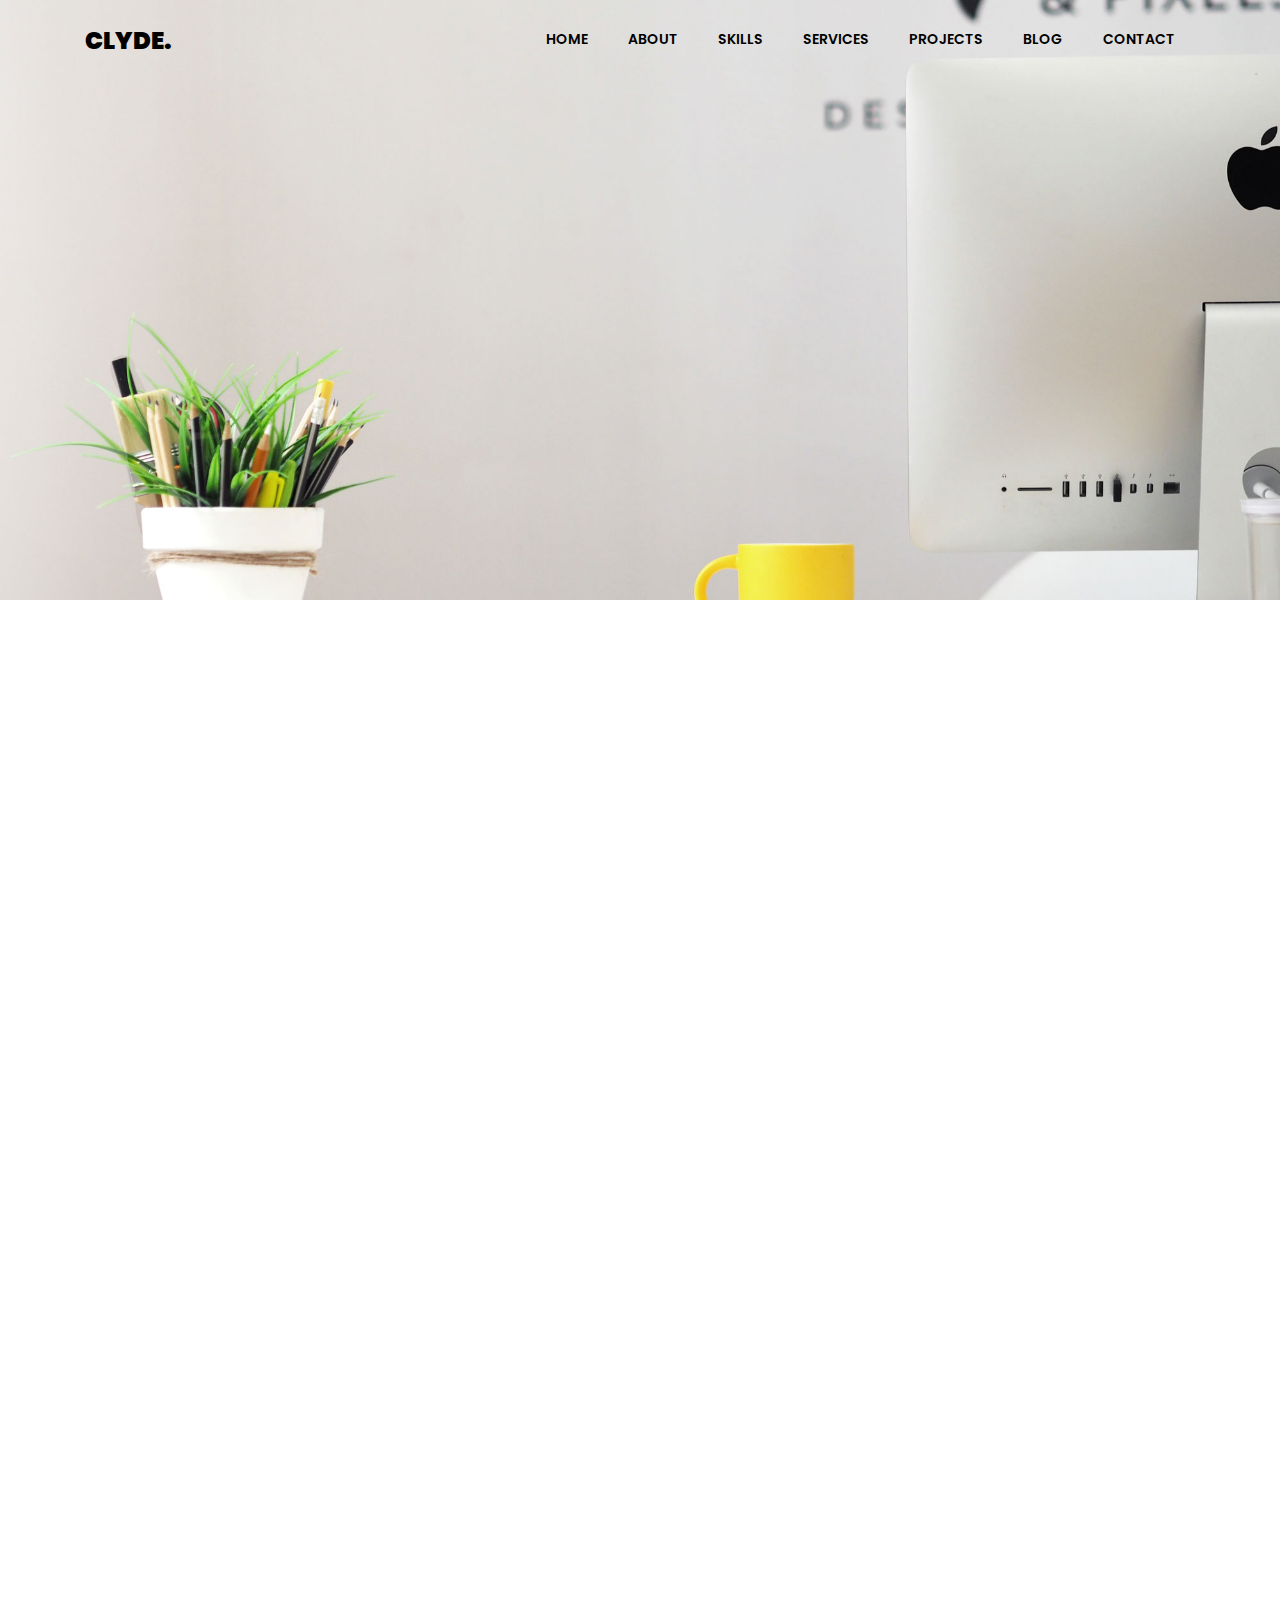
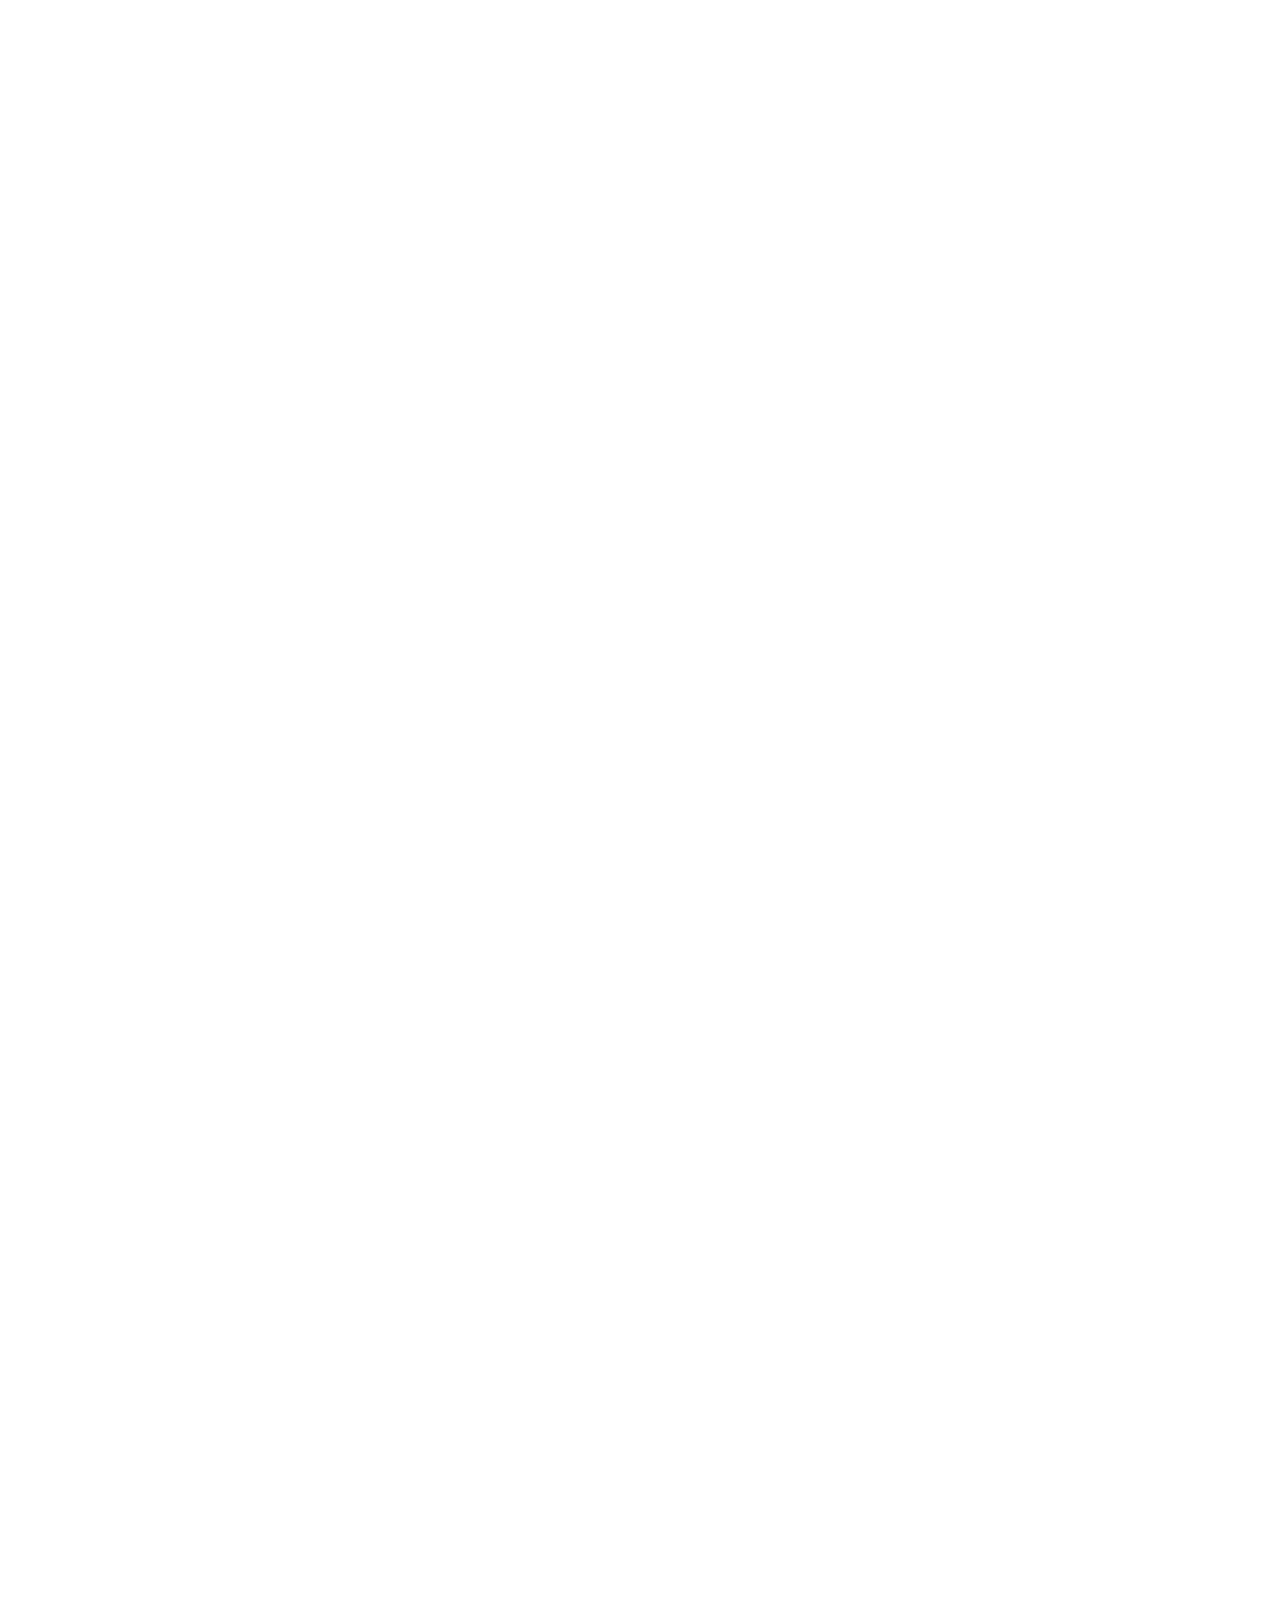
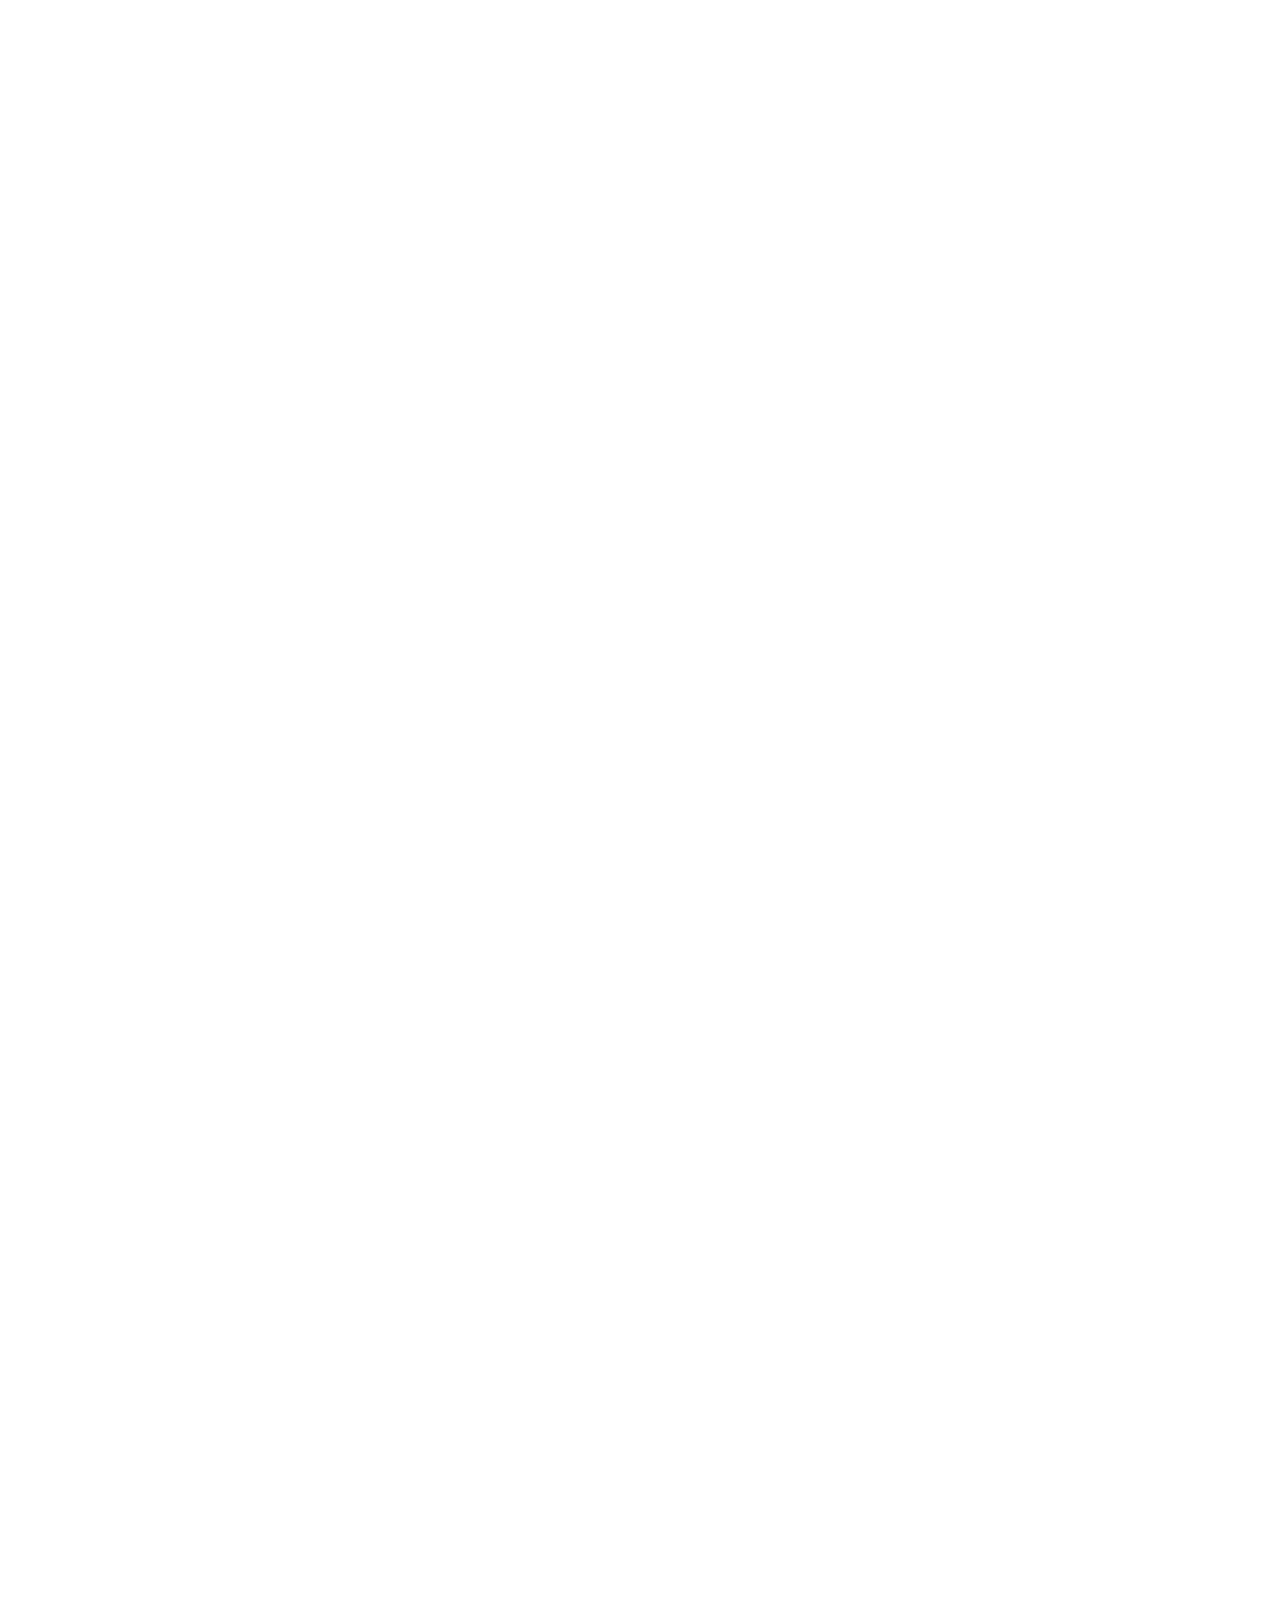
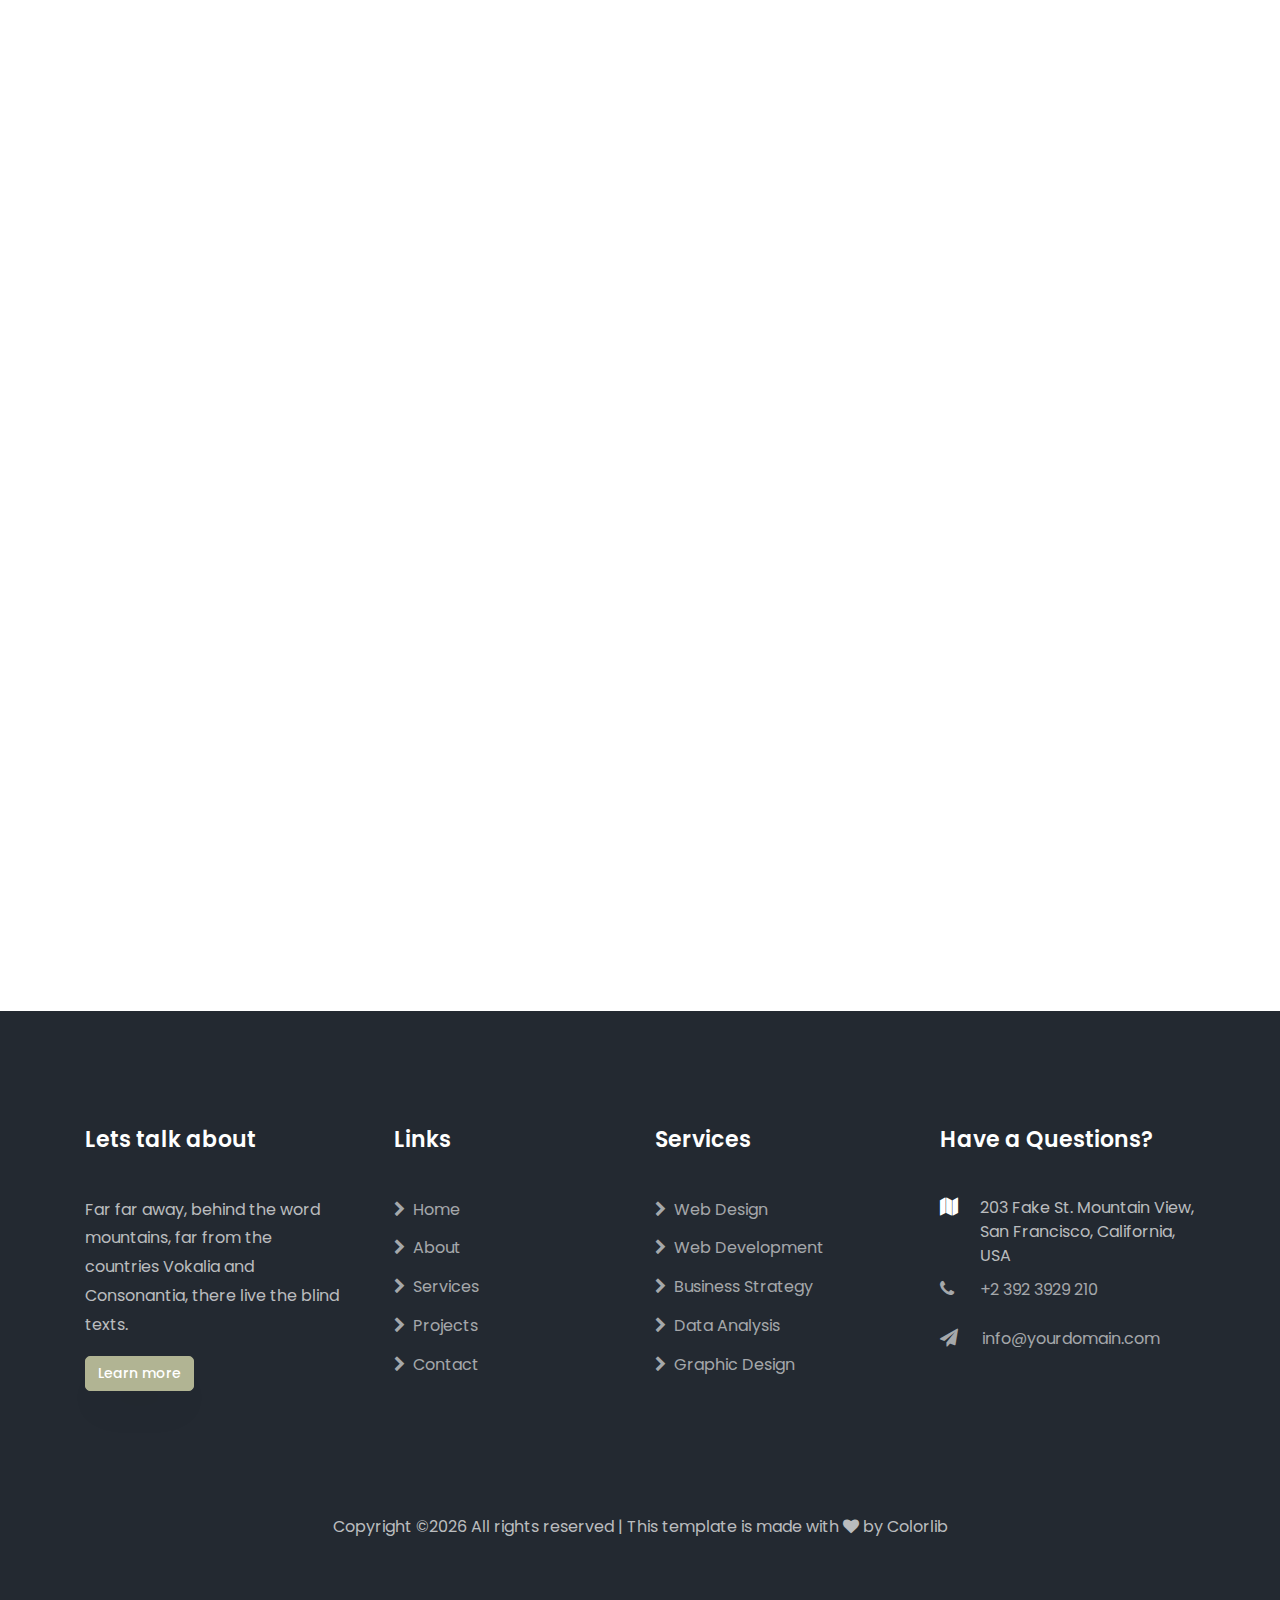
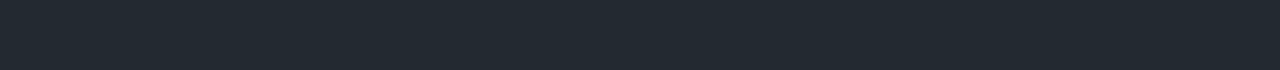
==== single.html @ 3946c8a5 "initial commit" ====
<!DOCTYPE html>
<html lang="en">
<head>
  <title>Clyde - Free Bootstrap 4 Template by Colorlib</title>
  <meta charset="utf-8">
  <meta name="viewport" content="width=device-width, initial-scale=1, shrink-to-fit=no">
  
  <link href="https://fonts.googleapis.com/css?family=Poppins:100,200,300,400,500,600,700,800,900" rel="stylesheet">

  <link rel="stylesheet" href="https://stackpath.bootstrapcdn.com/font-awesome/4.7.0/css/font-awesome.min.css">

  <link rel="stylesheet" href="css/animate.css">
  
  <link rel="stylesheet" href="css/owl.carousel.min.css">
  <link rel="stylesheet" href="css/owl.theme.default.min.css">
  <link rel="stylesheet" href="css/magnific-popup.css">
  
  <link rel="stylesheet" href="css/flaticon.css">
  <link rel="stylesheet" href="css/style.css">
</head>
<body data-spy="scroll" data-target=".site-navbar-target" data-offset="300">
 
 
  <nav class="navbar navbar-expand-lg navbar-dark ftco_navbar bg-dark ftco-navbar-light site-navbar-target" id="ftco-navbar">
   <div class="container">
     <a class="navbar-brand" href="index.html">Clyde<span>.</span></a>
     <button class="navbar-toggler js-fh5co-nav-toggle fh5co-nav-toggle" type="button" data-toggle="collapse" data-target="#ftco-nav" aria-controls="ftco-nav" aria-expanded="false" aria-label="Toggle navigation">
       <span class="oi oi-menu"></span> Menu
     </button>

     <div class="collapse navbar-collapse" id="ftco-nav">
       <ul class="navbar-nav nav ml-auto">
         <li class="nav-item"><a href="index.html#home-section" class="nav-link"><span>Home</span></a></li>
         <li class="nav-item"><a href="index.html#about-section" class="nav-link"><span>About</span></a></li>
         <li class="nav-item"><a href="index.html#skills-section" class="nav-link"><span>Skills</span></a></li>
         <li class="nav-item"><a href="index.html#services-section" class="nav-link"><span>Services</span></a></li>
         <li class="nav-item"><a href="index.html#projects-section" class="nav-link"><span>Projects</span></a></li>
         <li class="nav-item"><a href="index.html#blog-section" class="nav-link"><span>Blog</span></a></li>
         <li class="nav-item"><a href="index.html#contact-section" class="nav-link"><span>Contact</span></a></li>
       </ul>
     </div>
   </div>
 </nav>
 
 <section class="hero-wrap hero-wrap-2" style="background-image: url('images/bg_4.jpg');" data-stellar-background-ratio="0.5">
  <div class="overlay"></div>
  <div class="container">
    <div class="row no-gutters slider-text align-items-end justify-content-center">
      <div class="col-md-9 ftco-animate pb-5 text-center">
       <p class="breadcrumbs"><span class="mr-2"><a href="index.html">Home <i class="fa fa-chevron-right"></i></a></span> <span class="mr-2"><a href="blog.html">Blog <i class="fa fa-chevron-right"></i></a></span> <span>Blog Single <i class="fa fa-chevron-right"></i></span></p>
       <h1 class="mb-0 bread">Blog details</h1>
     </div>
   </div>
 </div>
</section>


<section class="ftco-section">
  <div class="container">
    <div class="row">
      <div class="col-lg-8 ftco-animate">
        <h2 class="mb-3">It is a long established fact a reader be distracted</h2>
        <p>Lorem ipsum dolor sit amet, consectetur adipisicing elit. Reiciendis, eius mollitia suscipit, quisquam doloremque distinctio perferendis et doloribus unde architecto optio laboriosam porro adipisci sapiente officiis nemo accusamus ad praesentium? Esse minima nisi et. Dolore perferendis, enim praesentium omnis, iste doloremque quia officia optio deserunt molestiae voluptates soluta architecto tempora.</p>
        <p>
          <img src="images/image_3.jpg" alt="" class="img-fluid">
        </p>
        <p>Molestiae cupiditate inventore animi, maxime sapiente optio, illo est nemo veritatis repellat sunt doloribus nesciunt! Minima laborum magni reiciendis qui voluptate quisquam voluptatem soluta illo eum ullam incidunt rem assumenda eveniet eaque sequi deleniti tenetur dolore amet fugit perspiciatis ipsa, odit. Nesciunt dolor minima esse vero ut ea, repudiandae suscipit!</p>
        <h2 class="mb-3 mt-5">#2. Creative WordPress Themes</h2>
        <p>Temporibus ad error suscipit exercitationem hic molestiae totam obcaecati rerum, eius aut, in. Exercitationem atque quidem tempora maiores ex architecto voluptatum aut officia doloremque. Error dolore voluptas, omnis molestias odio dignissimos culpa ex earum nisi consequatur quos odit quasi repellat qui officiis reiciendis incidunt hic non? Debitis commodi aut, adipisci.</p>
        <p>
          <img src="images/image_4.jpg" alt="" class="img-fluid">
        </p>
        <p>Quisquam esse aliquam fuga distinctio, quidem delectus veritatis reiciendis. Nihil explicabo quod, est eos ipsum. Unde aut non tenetur tempore, nisi culpa voluptate maiores officiis quis vel ab consectetur suscipit veritatis nulla quos quia aspernatur perferendis, libero sint. Error, velit, porro. Deserunt minus, quibusdam iste enim veniam, modi rem maiores.</p>
        <p>Odit voluptatibus, eveniet vel nihil cum ullam dolores laborum, quo velit commodi rerum eum quidem pariatur! Quia fuga iste tenetur, ipsa vel nisi in dolorum consequatur, veritatis porro explicabo soluta commodi libero voluptatem similique id quidem? Blanditiis voluptates aperiam non magni. Reprehenderit nobis odit inventore, quia laboriosam harum excepturi ea.</p>
        <p>Adipisci vero culpa, eius nobis soluta. Dolore, maxime ullam ipsam quidem, dolor distinctio similique asperiores voluptas enim, exercitationem ratione aut adipisci modi quod quibusdam iusto, voluptates beatae iure nemo itaque laborum. Consequuntur et pariatur totam fuga eligendi vero dolorum provident. Voluptatibus, veritatis. Beatae numquam nam ab voluptatibus culpa, tenetur recusandae!</p>
        <p>Voluptas dolores dignissimos dolorum temporibus, autem aliquam ducimus at officia adipisci quasi nemo a perspiciatis provident magni laboriosam repudiandae iure iusto commodi debitis est blanditiis alias laborum sint dolore. Dolores, iure, reprehenderit. Error provident, pariatur cupiditate soluta doloremque aut ratione. Harum voluptates mollitia illo minus praesentium, rerum ipsa debitis, inventore?</p>
        <div class="tag-widget post-tag-container mb-5 mt-5">
          <div class="tagcloud">
            <a href="#" class="tag-cloud-link">Life</a>
            <a href="#" class="tag-cloud-link">Sport</a>
            <a href="#" class="tag-cloud-link">Tech</a>
            <a href="#" class="tag-cloud-link">Travel</a>
          </div>
        </div>
        
        <div class="about-author d-flex p-4 bg-light">
          <div class="bio mr-5">
            <img src="images/person_1.jpg" alt="Image placeholder" class="img-fluid mb-4">
          </div>
          <div class="desc">
            <h3>George Washington</h3>
            <p>Lorem ipsum dolor sit amet, consectetur adipisicing elit. Ducimus itaque, autem necessitatibus voluptate quod mollitia delectus aut, sunt placeat nam vero culpa sapiente consectetur similique, inventore eos fugit cupiditate numquam!</p>
          </div>
        </div>


        <div class="pt-5 mt-5">
          <h4 class="mb-5 font-weight-bold">6 Comments</h4>
          <ul class="comment-list">
            <li class="comment">
              <div class="vcard bio">
                <img src="images/person_1.jpg" alt="Image placeholder">
              </div>
              <div class="comment-body">
                <h3>John Doe</h3>
                <div class="meta">July 03, 2020 at 2:21pm</div>
                <p>Lorem ipsum dolor sit amet, consectetur adipisicing elit. Pariatur quidem laborum necessitatibus, ipsam impedit vitae autem, eum officia, fugiat saepe enim sapiente iste iure! Quam voluptas earum impedit necessitatibus, nihil?</p>
                <p><a href="#" class="reply">Reply</a></p>
              </div>
            </li>

            <li class="comment">
              <div class="vcard bio">
                <img src="images/person_1.jpg" alt="Image placeholder">
              </div>
              <div class="comment-body">
                <h3>John Doe</h3>
                <div class="meta">July 03, 2020 at 2:21pm</div>
                <p>Lorem ipsum dolor sit amet, consectetur adipisicing elit. Pariatur quidem laborum necessitatibus, ipsam impedit vitae autem, eum officia, fugiat saepe enim sapiente iste iure! Quam voluptas earum impedit necessitatibus, nihil?</p>
                <p><a href="#" class="reply">Reply</a></p>
              </div>

              <ul class="children">
                <li class="comment">
                  <div class="vcard bio">
                    <img src="images/person_1.jpg" alt="Image placeholder">
                  </div>
                  <div class="comment-body">
                    <h3>John Doe</h3>
                    <div class="meta">July 03, 2020 at 2:21pm</div>
                    <p>Lorem ipsum dolor sit amet, consectetur adipisicing elit. Pariatur quidem laborum necessitatibus, ipsam impedit vitae autem, eum officia, fugiat saepe enim sapiente iste iure! Quam voluptas earum impedit necessitatibus, nihil?</p>
                    <p><a href="#" class="reply">Reply</a></p>
                  </div>


                  <ul class="children">
                    <li class="comment">
                      <div class="vcard bio">
                        <img src="images/person_1.jpg" alt="Image placeholder">
                      </div>
                      <div class="comment-body">
                        <h3>John Doe</h3>
                        <div class="meta">July 03, 2020 at 2:21pm</div>
                        <p>Lorem ipsum dolor sit amet, consectetur adipisicing elit. Pariatur quidem laborum necessitatibus, ipsam impedit vitae autem, eum officia, fugiat saepe enim sapiente iste iure! Quam voluptas earum impedit necessitatibus, nihil?</p>
                        <p><a href="#" class="reply">Reply</a></p>
                      </div>

                      <ul class="children">
                        <li class="comment">
                          <div class="vcard bio">
                            <img src="images/person_1.jpg" alt="Image placeholder">
                          </div>
                          <div class="comment-body">
                            <h3>John Doe</h3>
                            <div class="meta">July 03, 2020 at 2:21pm</div>
                            <p>Lorem ipsum dolor sit amet, consectetur adipisicing elit. Pariatur quidem laborum necessitatibus, ipsam impedit vitae autem, eum officia, fugiat saepe enim sapiente iste iure! Quam voluptas earum impedit necessitatibus, nihil?</p>
                            <p><a href="#" class="reply">Reply</a></p>
                          </div>
                        </li>
                      </ul>
                    </li>
                  </ul>
                </li>
              </ul>
            </li>

            <li class="comment">
              <div class="vcard bio">
                <img src="images/person_1.jpg" alt="Image placeholder">
              </div>
              <div class="comment-body">
                <h3>John Doe</h3>
                <div class="meta">July 03, 2020 at 2:21pm</div>
                <p>Lorem ipsum dolor sit amet, consectetur adipisicing elit. Pariatur quidem laborum necessitatibus, ipsam impedit vitae autem, eum officia, fugiat saepe enim sapiente iste iure! Quam voluptas earum impedit necessitatibus, nihil?</p>
                <p><a href="#" class="reply">Reply</a></p>
              </div>
            </li>
          </ul>
          <!-- END comment-list -->
          
          <div class="comment-form-wrap pt-5">
            <h3 class="mb-5">Leave a comment</h3>
            <form action="#" class="p-5 bg-light">
              <div class="form-group">
                <label for="name">Name *</label>
                <input type="text" class="form-control" id="name">
              </div>
              <div class="form-group">
                <label for="email">Email *</label>
                <input type="email" class="form-control" id="email">
              </div>
              <div class="form-group">
                <label for="website">Website</label>
                <input type="url" class="form-control" id="website">
              </div>

              <div class="form-group">
                <label for="message">Message</label>
                <textarea name="" id="message" cols="30" rows="10" class="form-control"></textarea>
              </div>
              <div class="form-group">
                <input type="submit" value="Post Comment" class="btn py-3 px-4 btn-primary">
              </div>

            </form>
          </div>
        </div>

      </div> <!-- .col-md-8 -->
      <div class="col-lg-4 sidebar ftco-animate">
        <div class="sidebar-box">
          <form action="#" class="search-form">
            <div class="form-group">
              <span class="icon icon-search"></span>
              <input type="text" class="form-control" placeholder="Type a keyword and hit enter">
            </div>
          </form>
        </div>
        <div class="sidebar-box ftco-animate">
         <h3 class="heading-sidebar">Categories</h3>
         <ul class="categories">
          <li><a href="#">Web Design <span>(12)</span></a></li>
          <li><a href="#">Web Development <span>(22)</span></a></li>
          <li><a href="#">Branding <span>(37)</span></a></li>
          <li><a href="#">Graphic Design <span>(42)</span></a></li>
        </ul>
      </div>

      <div class="sidebar-box ftco-animate">
        <h3 class="heading-sidebar">Recent Blog</h3>
        <div class="block-21 mb-4 d-flex">
          <a class="blog-img mr-4" style="background-image: url(images/image_1.jpg);"></a>
          <div class="text">
            <h3 class="heading"><a href="#">Even the all-powerful Pointing has no control about the blind texts</a></h3>
            <div class="meta">
              <div><a href="#"><span class="icon-calendar"></span> July 03, 2020</a></div>
              <div><a href="#"><span class="icon-person"></span> Admin</a></div>
              <div><a href="#"><span class="icon-chat"></span> 19</a></div>
            </div>
          </div>
        </div>
        <div class="block-21 mb-4 d-flex">
          <a class="blog-img mr-4" style="background-image: url(images/image_2.jpg);"></a>
          <div class="text">
            <h3 class="heading"><a href="#">Even the all-powerful Pointing has no control about the blind texts</a></h3>
            <div class="meta">
              <div><a href="#"><span class="icon-calendar"></span> July 03, 2020</a></div>
              <div><a href="#"><span class="icon-person"></span> Admin</a></div>
              <div><a href="#"><span class="icon-chat"></span> 19</a></div>
            </div>
          </div>
        </div>
        <div class="block-21 mb-4 d-flex">
          <a class="blog-img mr-4" style="background-image: url(images/image_3.jpg);"></a>
          <div class="text">
            <h3 class="heading"><a href="#">Even the all-powerful Pointing has no control about the blind texts</a></h3>
            <div class="meta">
              <div><a href="#"><span class="icon-calendar"></span> July 03, 2020</a></div>
              <div><a href="#"><span class="icon-person"></span> Admin</a></div>
              <div><a href="#"><span class="icon-chat"></span> 19</a></div>
            </div>
          </div>
        </div>
      </div>

      <div class="sidebar-box ftco-animate">
        <h3 class="heading-sidebar">Tag Cloud</h3>
        <div class="tagcloud">
          <a href="#" class="tag-cloud-link">tech</a>
          <a href="#" class="tag-cloud-link">office</a>
          <a href="#" class="tag-cloud-link">building</a>
          <a href="#" class="tag-cloud-link">land</a>
          <a href="#" class="tag-cloud-link">table</a>
          <a href="#" class="tag-cloud-link">web</a>
          <a href="#" class="tag-cloud-link">design</a>
          <a href="#" class="tag-cloud-link">application</a>
        </div>
      </div>

      <div class="sidebar-box ftco-animate">
        <h3 class="heading-sidebar">Paragraph</h3>
        <p>Lorem ipsum dolor sit amet, consectetur adipisicing elit. Ducimus itaque, autem necessitatibus voluptate quod mollitia delectus aut, sunt placeat nam vero culpa sapiente consectetur similique, inventore eos fugit cupiditate numquam!</p>
      </div>
    </div>

  </div>
</div>
</section> <!-- .section -->


<footer class="ftco-footer ftco-section">
  <div class="container">
    <div class="row mb-5">
      <div class="col-md">
        <div class="ftco-footer-widget mb-4">
          <h2 class="ftco-heading-2">Lets talk about</h2>
          <p>Far far away, behind the word mountains, far from the countries Vokalia and Consonantia, there live the blind texts.</p>
          <p><a href="#" class="btn btn-primary">Learn more</a></p>
        </div>
      </div>
      <div class="col-md">
        <div class="ftco-footer-widget mb-4 ml-md-4">
          <h2 class="ftco-heading-2">Links</h2>
          <ul class="list-unstyled">
            <li><a href="#"><span class="fa fa-chevron-right mr-2"></span>Home</a></li>
            <li><a href="#"><span class="fa fa-chevron-right mr-2"></span>About</a></li>
            <li><a href="#"><span class="fa fa-chevron-right mr-2"></span>Services</a></li>
            <li><a href="#"><span class="fa fa-chevron-right mr-2"></span>Projects</a></li>
            <li><a href="#"><span class="fa fa-chevron-right mr-2"></span>Contact</a></li>
          </ul>
        </div>
      </div>
      <div class="col-md">
       <div class="ftco-footer-widget mb-4">
        <h2 class="ftco-heading-2">Services</h2>
        <ul class="list-unstyled">
          <li><a href="#"><span class="fa fa-chevron-right mr-2"></span>Web Design</a></li>
          <li><a href="#"><span class="fa fa-chevron-right mr-2"></span>Web Development</a></li>
          <li><a href="#"><span class="fa fa-chevron-right mr-2"></span>Business Strategy</a></li>
          <li><a href="#"><span class="fa fa-chevron-right mr-2"></span>Data Analysis</a></li>
          <li><a href="#"><span class="fa fa-chevron-right mr-2"></span>Graphic Design</a></li>
        </ul>
      </div>
    </div>
    <div class="col-md">
      <div class="ftco-footer-widget mb-4">
       <h2 class="ftco-heading-2">Have a Questions?</h2>
       <div class="block-23 mb-3">
         <ul>
           <li><span class="icon fa fa-map marker"></span><span class="text">203 Fake St. Mountain View, San Francisco, California, USA</span></li>
           <li><a href="#"><span class="icon fa fa-phone"></span><span class="text">+2 392 3929 210</span></a></li>
           <li><a href="#"><span class="icon fa fa-paper-plane pr-4"></span><span class="text">info@yourdomain.com</span></a></li>
         </ul>
       </div>
       <ul class="ftco-footer-social list-unstyled mt-2">
        <li class="ftco-animate"><a href="#"><span class="fa fa-twitter"></span></a></li>
        <li class="ftco-animate"><a href="#"><span class="fa fa-facebook"></span></a></li>
        <li class="ftco-animate"><a href="#"><span class="fa fa-instagram"></span></a></li>
      </ul>
    </div>
  </div>
</div>
<div class="row">
  <div class="col-md-12 text-center">

    <p><!-- Link back to Colorlib can't be removed. Template is licensed under CC BY 3.0. -->
      Copyright &copy;<script>document.write(new Date().getFullYear());</script> All rights reserved | This template is made with <i class="fa fa-heart" aria-hidden="true"></i> by <a href="https://colorlib.com" target="_blank">Colorlib</a>
      <!-- Link back to Colorlib can't be removed. Template is licensed under CC BY 3.0. --></p>
    </div>
  </div>
</div>
</footer>



<!-- loader -->
<div id="ftco-loader" class="show fullscreen"><svg class="circular" width="48px" height="48px"><circle class="path-bg" cx="24" cy="24" r="22" fill="none" stroke-width="4" stroke="#eeeeee"/><circle class="path" cx="24" cy="24" r="22" fill="none" stroke-width="4" stroke-miterlimit="10" stroke="#F96D00"/></svg></div>


<script src="js/jquery.min.js"></script>
<script src="js/jquery-migrate-3.0.1.min.js"></script>
<script src="js/popper.min.js"></script>
<script src="js/bootstrap.min.js"></script>
<script src="js/jquery.easing.1.3.js"></script>
<script src="js/jquery.waypoints.min.js"></script>
<script src="js/jquery.stellar.min.js"></script>
<script src="js/owl.carousel.min.js"></script>
<script src="js/jquery.magnific-popup.min.js"></script>
<script src="js/jquery.animateNumber.min.js"></script>
<script src="js/scrollax.min.js"></script>
<script src="https://maps.googleapis.com/maps/api/js?key=AIzaSyBVWaKrjvy3MaE7SQ74_uJiULgl1JY0H2s&sensor=false"></script>
<script src="js/google-map.js"></script>

<script src="js/main.js"></script>

</body>
</html>
---- css/flaticon.css ----
/*
  	Flaticon icon font: Flaticon
  	Creation date: 04/01/2019 13:45
  	*/

@font-face {
  font-family: "Flaticon";
  src: url("../fonts/flaticon/font/Flaticon.eot");
  src: url("../fonts/flaticon/font/Flaticon.eot?#iefix")
      format("embedded-opentype"),
    url("../fonts/flaticon/font/Flaticon.woff") format("woff"),
    url("../fonts/flaticon/font/Flaticon.ttf") format("truetype"),
    url("../fonts/flaticon/font/Flaticon.svg#Flaticon") format("svg");
  font-weight: normal;
  font-style: normal;
}

@media screen and (-webkit-min-device-pixel-ratio: 0) {
  @font-face {
    font-family: "Flaticon";
    src: url("../fonts/flaticon/font/Flaticon.svg#Flaticon") format("svg");
  }
}

[class^="flaticon-"]:before,
[class*=" flaticon-"]:before,
[class^="flaticon-"]:after,
[class*=" flaticon-"]:after {
  font-family: Flaticon;
  font-style: normal;
  font-weight: normal;
  font-variant: normal;
  text-transform: none;
  line-height: 1;

  /* Better Font Rendering =========== */
  -webkit-font-smoothing: antialiased;
  -moz-osx-font-smoothing: grayscale;
}

.flaticon-3d-design:before {
  content: "\f100";
}
.flaticon-web-programming:before {
  content: "\f101";
}
.flaticon-app-development:before {
  content: "\f102";
}
.flaticon-advertising:before {
  content: "\f103";
}
.flaticon-branding:before {
  content: "\f104";
}
.flaticon-vector:before {
  content: "\f105";
}
.flaticon-computer:before {
  content: "\f106";
}
.flaticon-zoom:before {
  content: "\f107";
}
.flaticon-suitcase:before {
  content: "\f108";
}
.flaticon-loyalty:before {
  content: "\f109";
}
.flaticon-coffee:before {
  content: "\f10a";
}
.flaticon-calendar:before {
  content: "\f10b";
}
.flaticon-listening:before {
  content: "\f10c";
}
.flaticon-suitcases:before {
  content: "\f10d";
}
.flaticon-video-player:before {
  content: "\f10e";
}
.flaticon-football:before {
  content: "\f10f";
}
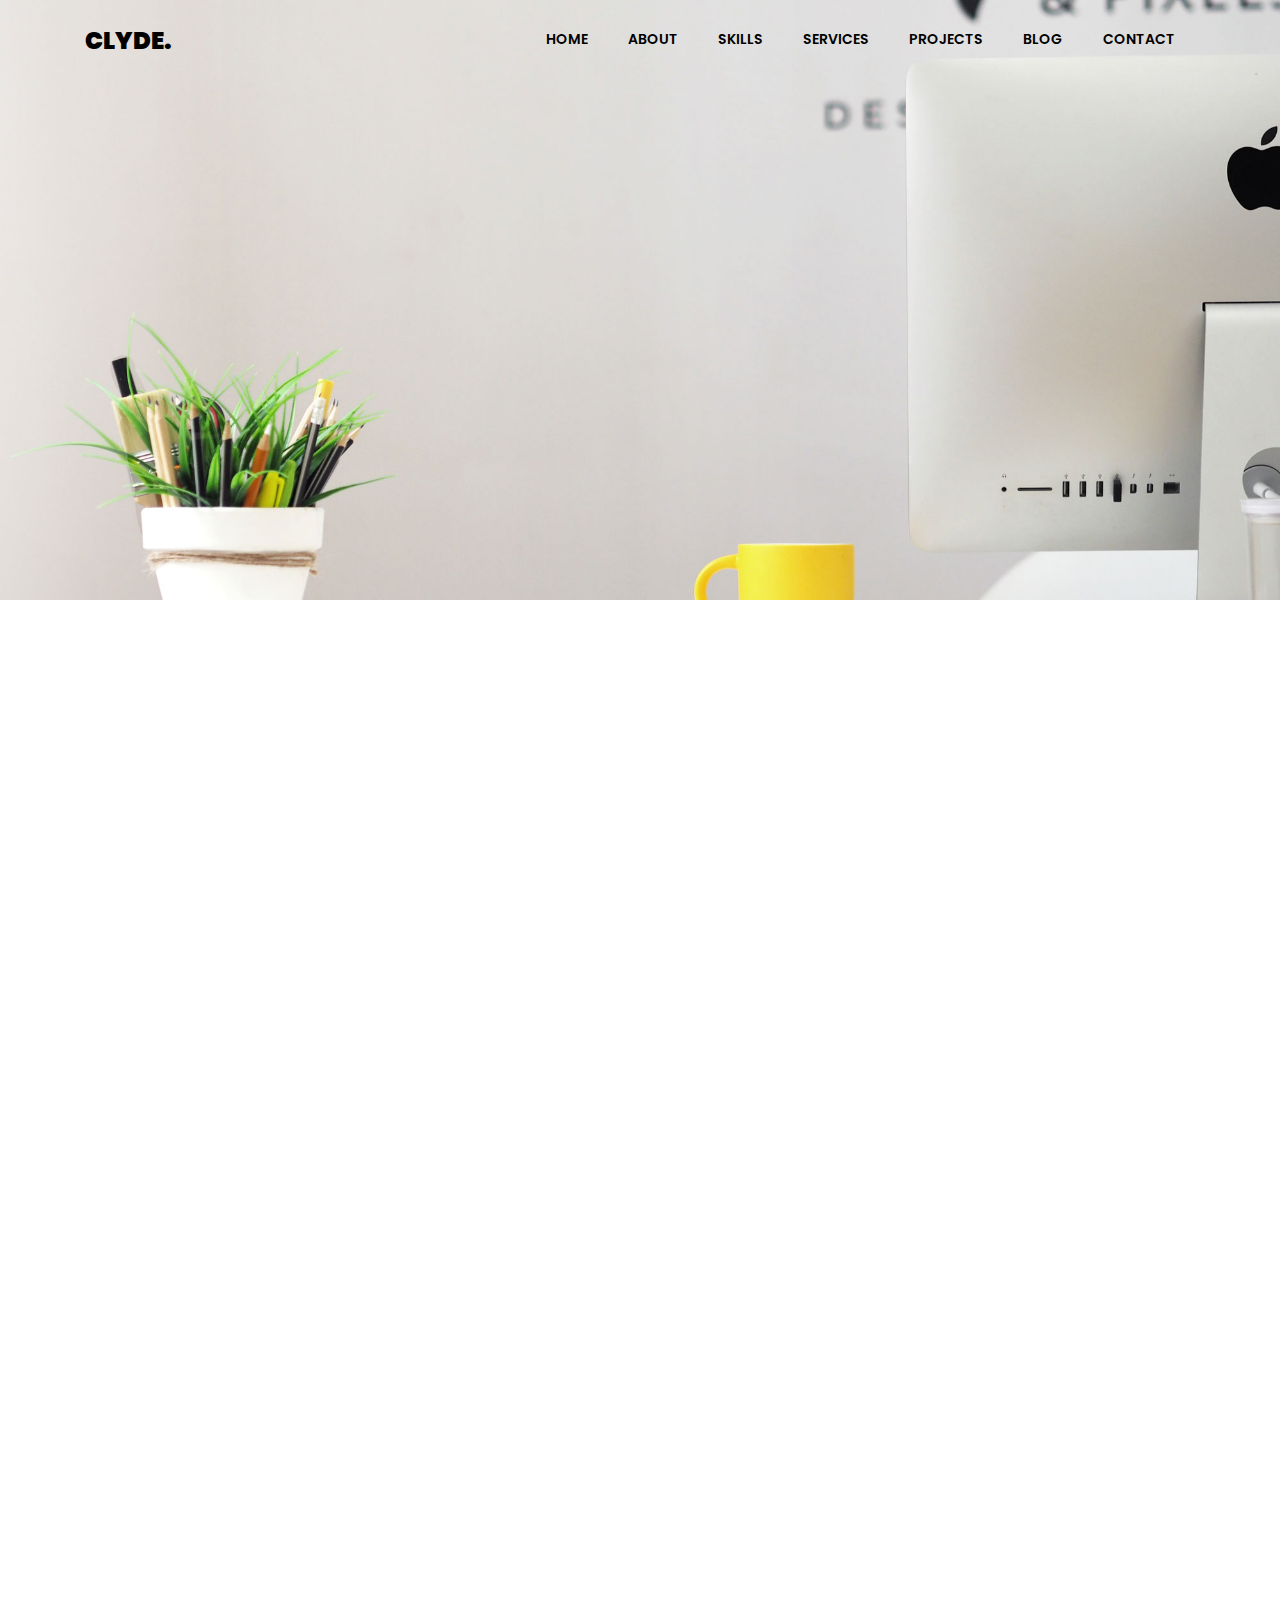
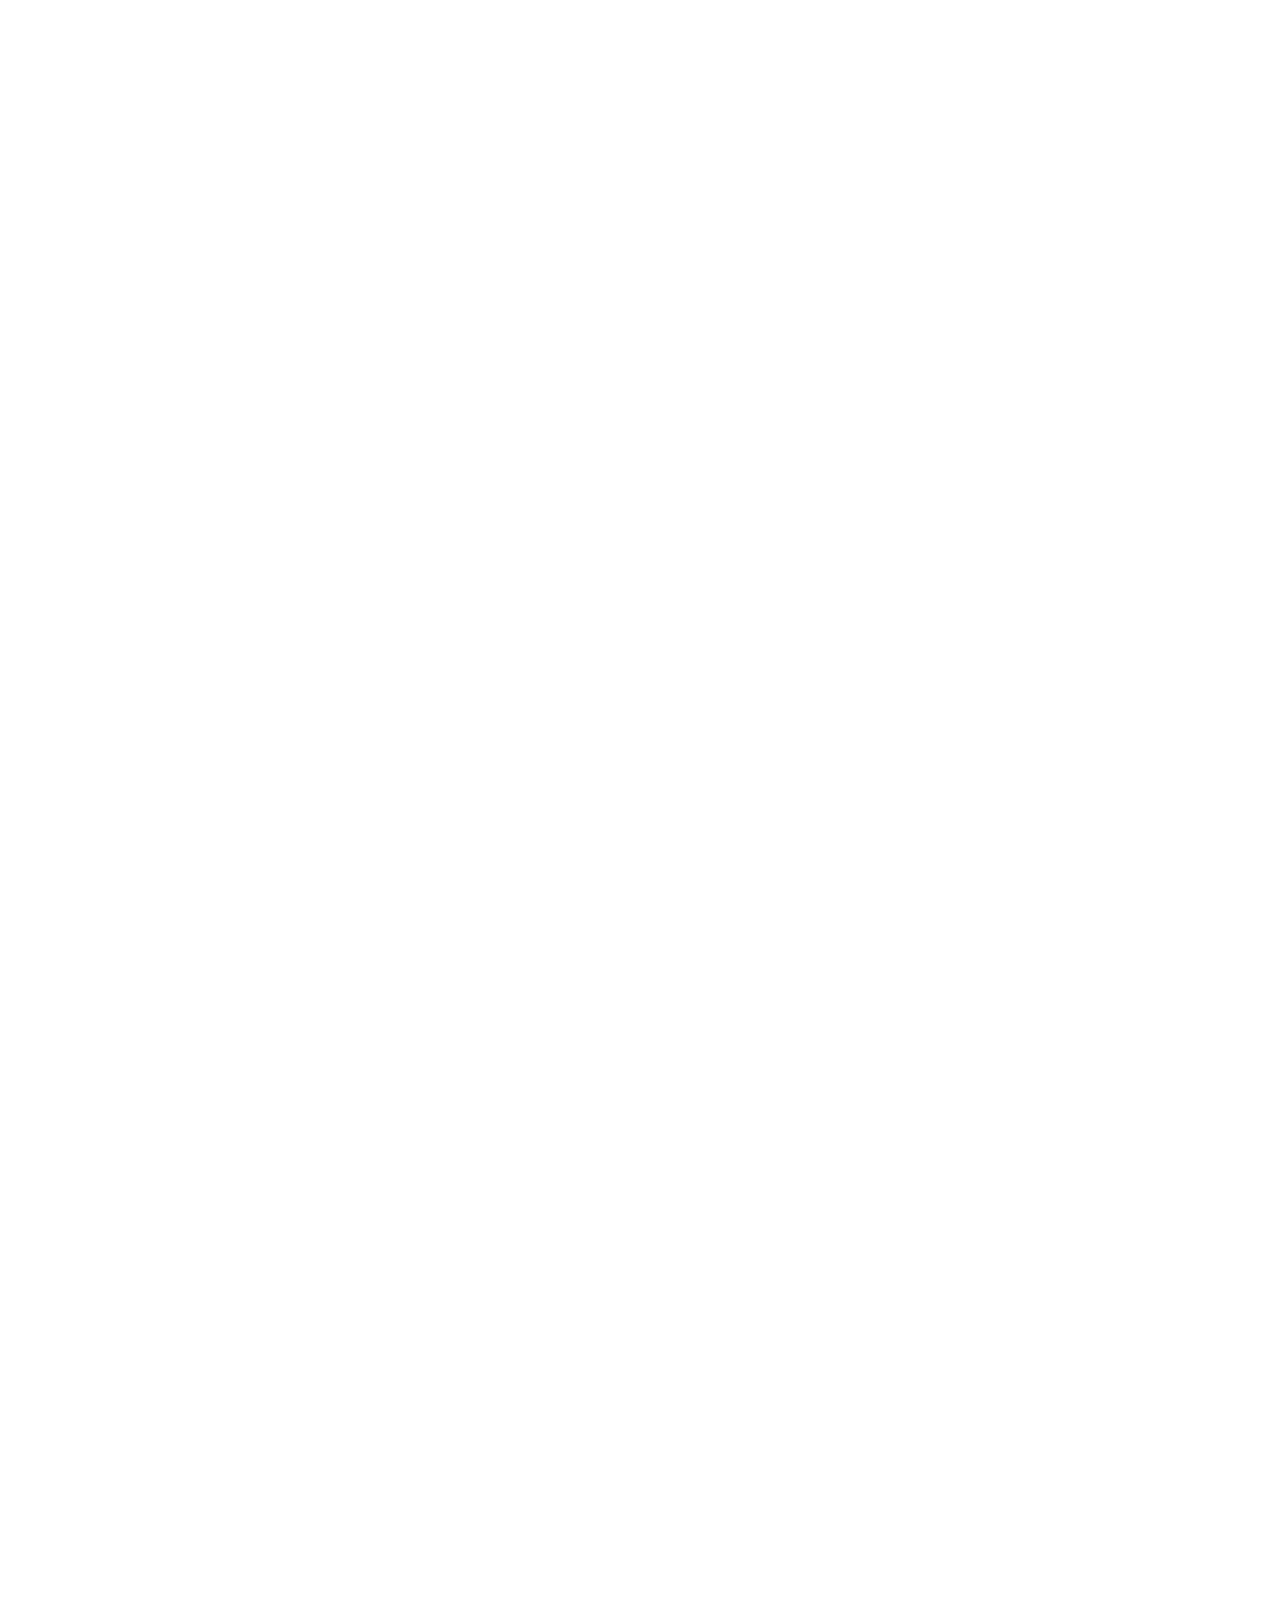
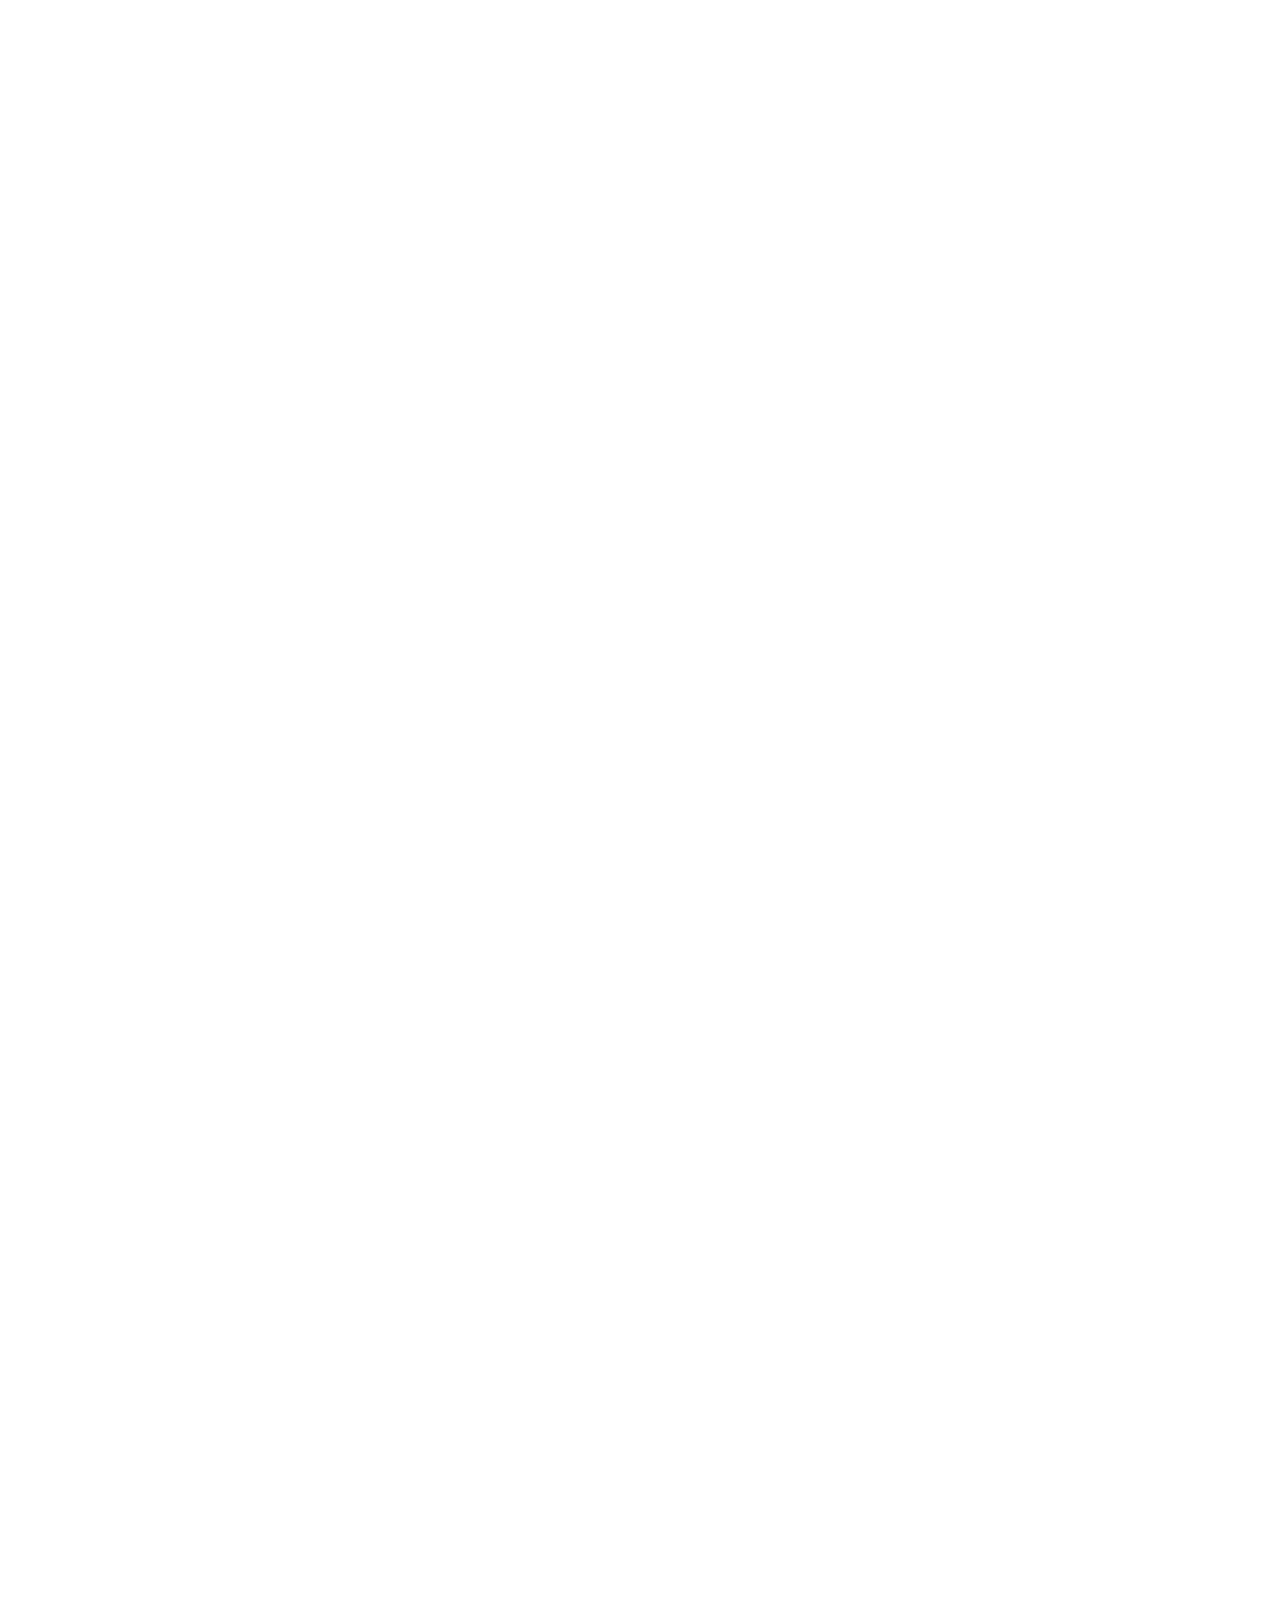
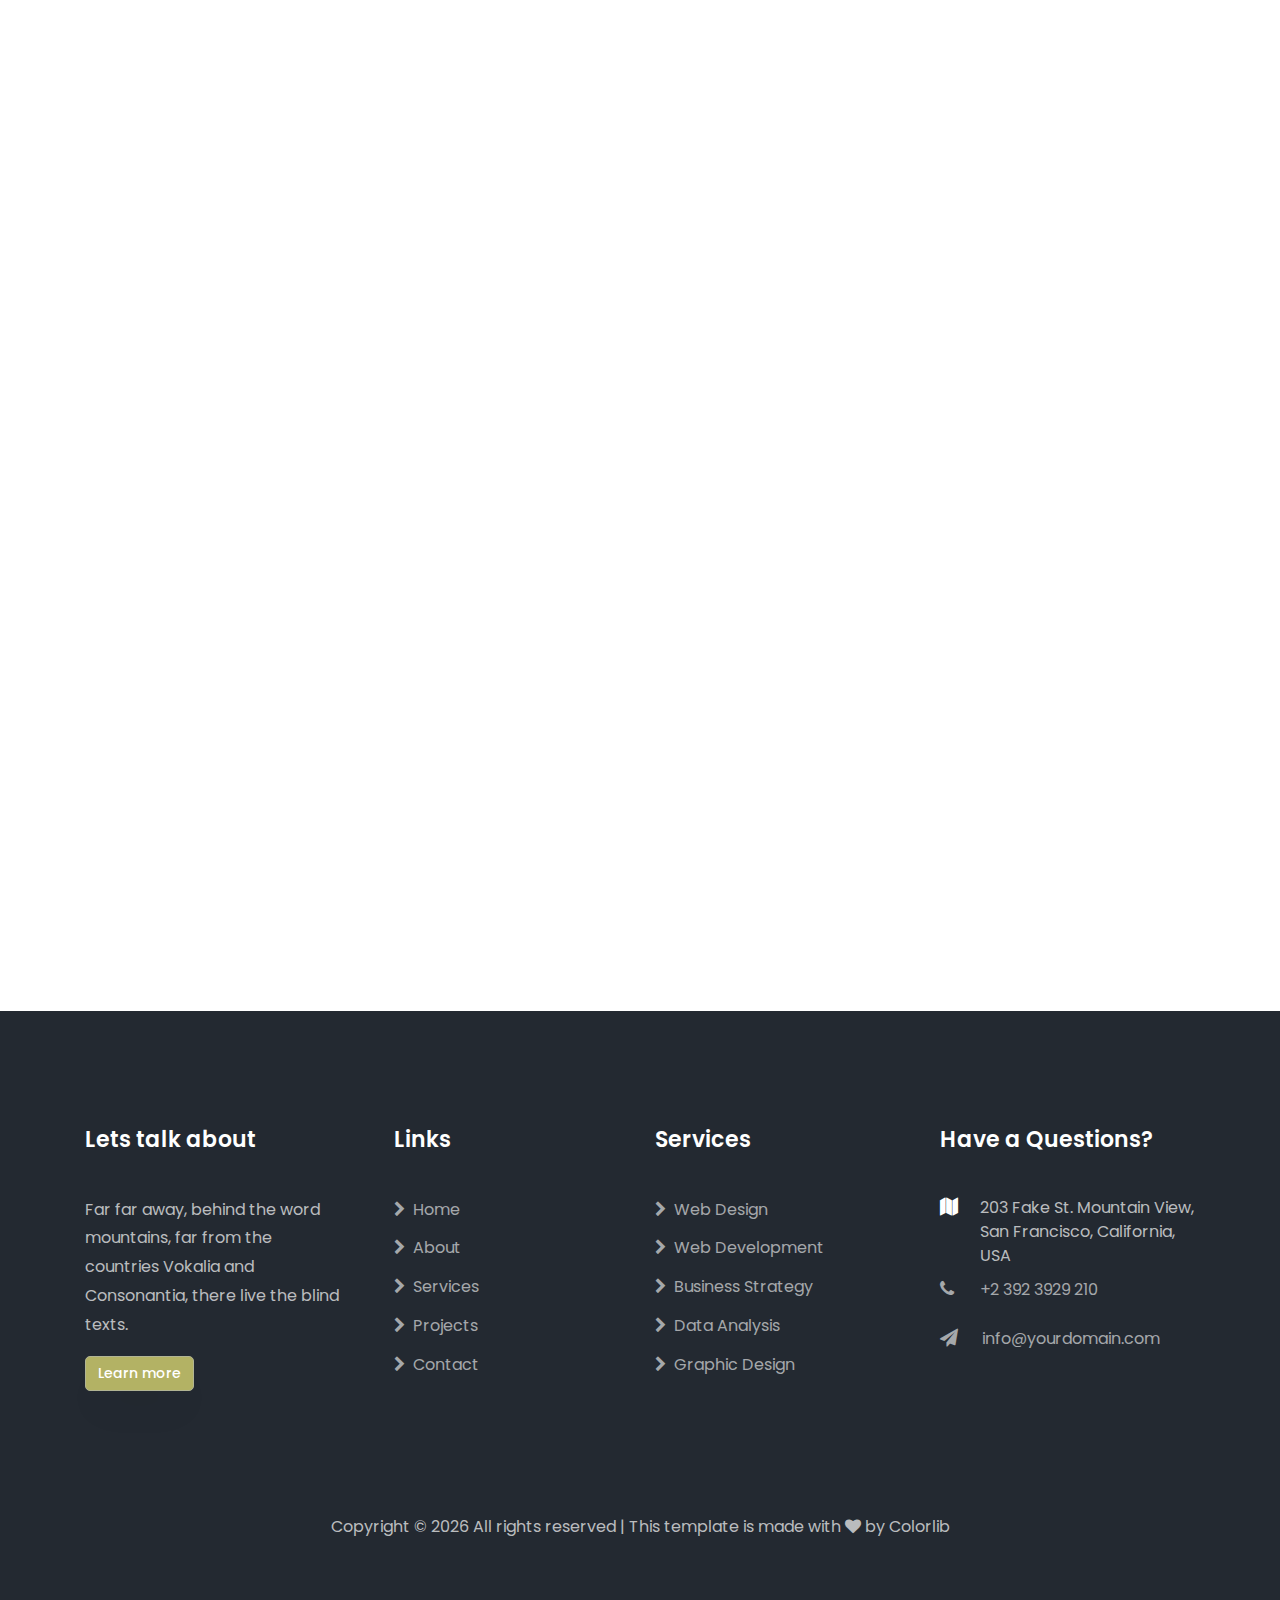
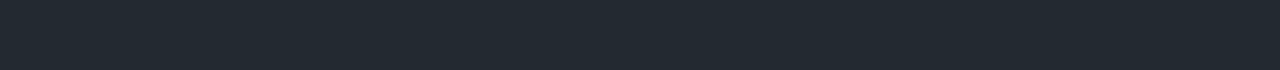
==== commit f3bee0c4: "fix anchor tags for skills and superpowers" ====
--- a/single.html
+++ b/single.html
@@ -1,377 +1,720 @@
 <!DOCTYPE html>
 <html lang="en">
-<head>
-  <title>Clyde - Free Bootstrap 4 Template by Colorlib</title>
-  <meta charset="utf-8">
-  <meta name="viewport" content="width=device-width, initial-scale=1, shrink-to-fit=no">
-  
-  <link href="https://fonts.googleapis.com/css?family=Poppins:100,200,300,400,500,600,700,800,900" rel="stylesheet">
-
-  <link rel="stylesheet" href="https://stackpath.bootstrapcdn.com/font-awesome/4.7.0/css/font-awesome.min.css">
-
-  <link rel="stylesheet" href="css/animate.css">
-  
-  <link rel="stylesheet" href="css/owl.carousel.min.css">
-  <link rel="stylesheet" href="css/owl.theme.default.min.css">
-  <link rel="stylesheet" href="css/magnific-popup.css">
-  
-  <link rel="stylesheet" href="css/flaticon.css">
-  <link rel="stylesheet" href="css/style.css">
-</head>
-<body data-spy="scroll" data-target=".site-navbar-target" data-offset="300">
- 
- 
-  <nav class="navbar navbar-expand-lg navbar-dark ftco_navbar bg-dark ftco-navbar-light site-navbar-target" id="ftco-navbar">
-   <div class="container">
-     <a class="navbar-brand" href="index.html">Clyde<span>.</span></a>
-     <button class="navbar-toggler js-fh5co-nav-toggle fh5co-nav-toggle" type="button" data-toggle="collapse" data-target="#ftco-nav" aria-controls="ftco-nav" aria-expanded="false" aria-label="Toggle navigation">
-       <span class="oi oi-menu"></span> Menu
-     </button>
-
-     <div class="collapse navbar-collapse" id="ftco-nav">
-       <ul class="navbar-nav nav ml-auto">
-         <li class="nav-item"><a href="index.html#home-section" class="nav-link"><span>Home</span></a></li>
-         <li class="nav-item"><a href="index.html#about-section" class="nav-link"><span>About</span></a></li>
-         <li class="nav-item"><a href="index.html#skills-section" class="nav-link"><span>Skills</span></a></li>
-         <li class="nav-item"><a href="index.html#services-section" class="nav-link"><span>Services</span></a></li>
-         <li class="nav-item"><a href="index.html#projects-section" class="nav-link"><span>Projects</span></a></li>
-         <li class="nav-item"><a href="index.html#blog-section" class="nav-link"><span>Blog</span></a></li>
-         <li class="nav-item"><a href="index.html#contact-section" class="nav-link"><span>Contact</span></a></li>
-       </ul>
-     </div>
-   </div>
- </nav>
- 
- <section class="hero-wrap hero-wrap-2" style="background-image: url('images/bg_4.jpg');" data-stellar-background-ratio="0.5">
-  <div class="overlay"></div>
-  <div class="container">
-    <div class="row no-gutters slider-text align-items-end justify-content-center">
-      <div class="col-md-9 ftco-animate pb-5 text-center">
-       <p class="breadcrumbs"><span class="mr-2"><a href="index.html">Home <i class="fa fa-chevron-right"></i></a></span> <span class="mr-2"><a href="blog.html">Blog <i class="fa fa-chevron-right"></i></a></span> <span>Blog Single <i class="fa fa-chevron-right"></i></span></p>
-       <h1 class="mb-0 bread">Blog details</h1>
-     </div>
-   </div>
- </div>
-</section>
-
-
-<section class="ftco-section">
-  <div class="container">
-    <div class="row">
-      <div class="col-lg-8 ftco-animate">
-        <h2 class="mb-3">It is a long established fact a reader be distracted</h2>
-        <p>Lorem ipsum dolor sit amet, consectetur adipisicing elit. Reiciendis, eius mollitia suscipit, quisquam doloremque distinctio perferendis et doloribus unde architecto optio laboriosam porro adipisci sapiente officiis nemo accusamus ad praesentium? Esse minima nisi et. Dolore perferendis, enim praesentium omnis, iste doloremque quia officia optio deserunt molestiae voluptates soluta architecto tempora.</p>
-        <p>
-          <img src="images/image_3.jpg" alt="" class="img-fluid">
-        </p>
-        <p>Molestiae cupiditate inventore animi, maxime sapiente optio, illo est nemo veritatis repellat sunt doloribus nesciunt! Minima laborum magni reiciendis qui voluptate quisquam voluptatem soluta illo eum ullam incidunt rem assumenda eveniet eaque sequi deleniti tenetur dolore amet fugit perspiciatis ipsa, odit. Nesciunt dolor minima esse vero ut ea, repudiandae suscipit!</p>
-        <h2 class="mb-3 mt-5">#2. Creative WordPress Themes</h2>
-        <p>Temporibus ad error suscipit exercitationem hic molestiae totam obcaecati rerum, eius aut, in. Exercitationem atque quidem tempora maiores ex architecto voluptatum aut officia doloremque. Error dolore voluptas, omnis molestias odio dignissimos culpa ex earum nisi consequatur quos odit quasi repellat qui officiis reiciendis incidunt hic non? Debitis commodi aut, adipisci.</p>
-        <p>
-          <img src="images/image_4.jpg" alt="" class="img-fluid">
-        </p>
-        <p>Quisquam esse aliquam fuga distinctio, quidem delectus veritatis reiciendis. Nihil explicabo quod, est eos ipsum. Unde aut non tenetur tempore, nisi culpa voluptate maiores officiis quis vel ab consectetur suscipit veritatis nulla quos quia aspernatur perferendis, libero sint. Error, velit, porro. Deserunt minus, quibusdam iste enim veniam, modi rem maiores.</p>
-        <p>Odit voluptatibus, eveniet vel nihil cum ullam dolores laborum, quo velit commodi rerum eum quidem pariatur! Quia fuga iste tenetur, ipsa vel nisi in dolorum consequatur, veritatis porro explicabo soluta commodi libero voluptatem similique id quidem? Blanditiis voluptates aperiam non magni. Reprehenderit nobis odit inventore, quia laboriosam harum excepturi ea.</p>
-        <p>Adipisci vero culpa, eius nobis soluta. Dolore, maxime ullam ipsam quidem, dolor distinctio similique asperiores voluptas enim, exercitationem ratione aut adipisci modi quod quibusdam iusto, voluptates beatae iure nemo itaque laborum. Consequuntur et pariatur totam fuga eligendi vero dolorum provident. Voluptatibus, veritatis. Beatae numquam nam ab voluptatibus culpa, tenetur recusandae!</p>
-        <p>Voluptas dolores dignissimos dolorum temporibus, autem aliquam ducimus at officia adipisci quasi nemo a perspiciatis provident magni laboriosam repudiandae iure iusto commodi debitis est blanditiis alias laborum sint dolore. Dolores, iure, reprehenderit. Error provident, pariatur cupiditate soluta doloremque aut ratione. Harum voluptates mollitia illo minus praesentium, rerum ipsa debitis, inventore?</p>
-        <div class="tag-widget post-tag-container mb-5 mt-5">
-          <div class="tagcloud">
-            <a href="#" class="tag-cloud-link">Life</a>
-            <a href="#" class="tag-cloud-link">Sport</a>
-            <a href="#" class="tag-cloud-link">Tech</a>
-            <a href="#" class="tag-cloud-link">Travel</a>
+  <head>
+    <title>Clyde - Free Bootstrap 4 Template by Colorlib</title>
+    <meta charset="utf-8" />
+    <meta
+      name="viewport"
+      content="width=device-width, initial-scale=1, shrink-to-fit=no"
+    />
+
+    <link
+      href="https://fonts.googleapis.com/css?family=Poppins:100,200,300,400,500,600,700,800,900"
+      rel="stylesheet"
+    />
+
+    <link
+      rel="stylesheet"
+      href="https://stackpath.bootstrapcdn.com/font-awesome/4.7.0/css/font-awesome.min.css"
+    />
+
+    <link rel="stylesheet" href="css/animate.css" />
+
+    <link rel="stylesheet" href="css/owl.carousel.min.css" />
+    <link rel="stylesheet" href="css/owl.theme.default.min.css" />
+    <link rel="stylesheet" href="css/magnific-popup.css" />
+
+    <link rel="stylesheet" href="css/flaticon.css" />
+    <link rel="stylesheet" href="css/style.css" />
+  </head>
+  <body data-spy="scroll" data-target=".site-navbar-target" data-offset="300">
+    <nav
+      class="
+        navbar navbar-expand-lg navbar-dark
+        ftco_navbar
+        bg-dark
+        ftco-navbar-light
+        site-navbar-target
+      "
+      id="ftco-navbar"
+    >
+      <div class="container">
+        <a class="navbar-brand" href="index.html">Clyde<span>.</span></a>
+        <button
+          class="navbar-toggler js-fh5co-nav-toggle fh5co-nav-toggle"
+          type="button"
+          data-toggle="collapse"
+          data-target="#ftco-nav"
+          aria-controls="ftco-nav"
+          aria-expanded="false"
+          aria-label="Toggle navigation"
+        >
+          <span class="oi oi-menu"></span> Menu
+        </button>
+
+        <div class="collapse navbar-collapse" id="ftco-nav">
+          <ul class="navbar-nav nav ml-auto">
+            <li class="nav-item">
+              <a href="index.html#home-section" class="nav-link"
+                ><span>Home</span></a
+              >
+            </li>
+            <li class="nav-item">
+              <a href="index.html#about-section" class="nav-link"
+                ><span>About</span></a
+              >
+            </li>
+            <li class="nav-item">
+              <a href="index.html#superpowers-section" class="nav-link"
+                ><span>Skills</span></a
+              >
+            </li>
+            <li class="nav-item">
+              <a href="index.html#skills-section" class="nav-link"
+                ><span>Services</span></a
+              >
+            </li>
+            <li class="nav-item">
+              <a href="index.html#projects-section" class="nav-link"
+                ><span>Projects</span></a
+              >
+            </li>
+            <li class="nav-item">
+              <a href="index.html#blog-section" class="nav-link"
+                ><span>Blog</span></a
+              >
+            </li>
+            <li class="nav-item">
+              <a href="index.html#contact-section" class="nav-link"
+                ><span>Contact</span></a
+              >
+            </li>
+          </ul>
+        </div>
+      </div>
+    </nav>
+
+    <section
+      class="hero-wrap hero-wrap-2"
+      style="background-image: url('images/bg_4.jpg')"
+      data-stellar-background-ratio="0.5"
+    >
+      <div class="overlay"></div>
+      <div class="container">
+        <div
+          class="
+            row
+            no-gutters
+            slider-text
+            align-items-end
+            justify-content-center
+          "
+        >
+          <div class="col-md-9 ftco-animate pb-5 text-center">
+            <p class="breadcrumbs">
+              <span class="mr-2"
+                ><a href="index.html"
+                  >Home <i class="fa fa-chevron-right"></i></a
+              ></span>
+              <span class="mr-2"
+                ><a href="blog.html">Blog <i class="fa fa-chevron-right"></i></a
+              ></span>
+              <span>Blog Single <i class="fa fa-chevron-right"></i></span>
+            </p>
+            <h1 class="mb-0 bread">Blog details</h1>
           </div>
         </div>
-        
-        <div class="about-author d-flex p-4 bg-light">
-          <div class="bio mr-5">
-            <img src="images/person_1.jpg" alt="Image placeholder" class="img-fluid mb-4">
-          </div>
-          <div class="desc">
-            <h3>George Washington</h3>
-            <p>Lorem ipsum dolor sit amet, consectetur adipisicing elit. Ducimus itaque, autem necessitatibus voluptate quod mollitia delectus aut, sunt placeat nam vero culpa sapiente consectetur similique, inventore eos fugit cupiditate numquam!</p>
-          </div>
-        </div>
-
-
-        <div class="pt-5 mt-5">
-          <h4 class="mb-5 font-weight-bold">6 Comments</h4>
-          <ul class="comment-list">
-            <li class="comment">
-              <div class="vcard bio">
-                <img src="images/person_1.jpg" alt="Image placeholder">
-              </div>
-              <div class="comment-body">
-                <h3>John Doe</h3>
-                <div class="meta">July 03, 2020 at 2:21pm</div>
-                <p>Lorem ipsum dolor sit amet, consectetur adipisicing elit. Pariatur quidem laborum necessitatibus, ipsam impedit vitae autem, eum officia, fugiat saepe enim sapiente iste iure! Quam voluptas earum impedit necessitatibus, nihil?</p>
-                <p><a href="#" class="reply">Reply</a></p>
-              </div>
-            </li>
-
-            <li class="comment">
-              <div class="vcard bio">
-                <img src="images/person_1.jpg" alt="Image placeholder">
-              </div>
-              <div class="comment-body">
-                <h3>John Doe</h3>
-                <div class="meta">July 03, 2020 at 2:21pm</div>
-                <p>Lorem ipsum dolor sit amet, consectetur adipisicing elit. Pariatur quidem laborum necessitatibus, ipsam impedit vitae autem, eum officia, fugiat saepe enim sapiente iste iure! Quam voluptas earum impedit necessitatibus, nihil?</p>
-                <p><a href="#" class="reply">Reply</a></p>
-              </div>
-
-              <ul class="children">
+      </div>
+    </section>
+
+    <section class="ftco-section">
+      <div class="container">
+        <div class="row">
+          <div class="col-lg-8 ftco-animate">
+            <h2 class="mb-3">
+              It is a long established fact a reader be distracted
+            </h2>
+            <p>
+              Lorem ipsum dolor sit amet, consectetur adipisicing elit.
+              Reiciendis, eius mollitia suscipit, quisquam doloremque distinctio
+              perferendis et doloribus unde architecto optio laboriosam porro
+              adipisci sapiente officiis nemo accusamus ad praesentium? Esse
+              minima nisi et. Dolore perferendis, enim praesentium omnis, iste
+              doloremque quia officia optio deserunt molestiae voluptates soluta
+              architecto tempora.
+            </p>
+            <p>
+              <img src="images/image_3.jpg" alt="" class="img-fluid" />
+            </p>
+            <p>
+              Molestiae cupiditate inventore animi, maxime sapiente optio, illo
+              est nemo veritatis repellat sunt doloribus nesciunt! Minima
+              laborum magni reiciendis qui voluptate quisquam voluptatem soluta
+              illo eum ullam incidunt rem assumenda eveniet eaque sequi deleniti
+              tenetur dolore amet fugit perspiciatis ipsa, odit. Nesciunt dolor
+              minima esse vero ut ea, repudiandae suscipit!
+            </p>
+            <h2 class="mb-3 mt-5">#2. Creative WordPress Themes</h2>
+            <p>
+              Temporibus ad error suscipit exercitationem hic molestiae totam
+              obcaecati rerum, eius aut, in. Exercitationem atque quidem tempora
+              maiores ex architecto voluptatum aut officia doloremque. Error
+              dolore voluptas, omnis molestias odio dignissimos culpa ex earum
+              nisi consequatur quos odit quasi repellat qui officiis reiciendis
+              incidunt hic non? Debitis commodi aut, adipisci.
+            </p>
+            <p>
+              <img src="images/image_4.jpg" alt="" class="img-fluid" />
+            </p>
+            <p>
+              Quisquam esse aliquam fuga distinctio, quidem delectus veritatis
+              reiciendis. Nihil explicabo quod, est eos ipsum. Unde aut non
+              tenetur tempore, nisi culpa voluptate maiores officiis quis vel ab
+              consectetur suscipit veritatis nulla quos quia aspernatur
+              perferendis, libero sint. Error, velit, porro. Deserunt minus,
+              quibusdam iste enim veniam, modi rem maiores.
+            </p>
+            <p>
+              Odit voluptatibus, eveniet vel nihil cum ullam dolores laborum,
+              quo velit commodi rerum eum quidem pariatur! Quia fuga iste
+              tenetur, ipsa vel nisi in dolorum consequatur, veritatis porro
+              explicabo soluta commodi libero voluptatem similique id quidem?
+              Blanditiis voluptates aperiam non magni. Reprehenderit nobis odit
+              inventore, quia laboriosam harum excepturi ea.
+            </p>
+            <p>
+              Adipisci vero culpa, eius nobis soluta. Dolore, maxime ullam ipsam
+              quidem, dolor distinctio similique asperiores voluptas enim,
+              exercitationem ratione aut adipisci modi quod quibusdam iusto,
+              voluptates beatae iure nemo itaque laborum. Consequuntur et
+              pariatur totam fuga eligendi vero dolorum provident. Voluptatibus,
+              veritatis. Beatae numquam nam ab voluptatibus culpa, tenetur
+              recusandae!
+            </p>
+            <p>
+              Voluptas dolores dignissimos dolorum temporibus, autem aliquam
+              ducimus at officia adipisci quasi nemo a perspiciatis provident
+              magni laboriosam repudiandae iure iusto commodi debitis est
+              blanditiis alias laborum sint dolore. Dolores, iure,
+              reprehenderit. Error provident, pariatur cupiditate soluta
+              doloremque aut ratione. Harum voluptates mollitia illo minus
+              praesentium, rerum ipsa debitis, inventore?
+            </p>
+            <div class="tag-widget post-tag-container mb-5 mt-5">
+              <div class="tagcloud">
+                <a href="#" class="tag-cloud-link">Life</a>
+                <a href="#" class="tag-cloud-link">Sport</a>
+                <a href="#" class="tag-cloud-link">Tech</a>
+                <a href="#" class="tag-cloud-link">Travel</a>
+              </div>
+            </div>
+
+            <div class="about-author d-flex p-4 bg-light">
+              <div class="bio mr-5">
+                <img
+                  src="images/person_1.jpg"
+                  alt="Image placeholder"
+                  class="img-fluid mb-4"
+                />
+              </div>
+              <div class="desc">
+                <h3>George Washington</h3>
+                <p>
+                  Lorem ipsum dolor sit amet, consectetur adipisicing elit.
+                  Ducimus itaque, autem necessitatibus voluptate quod mollitia
+                  delectus aut, sunt placeat nam vero culpa sapiente consectetur
+                  similique, inventore eos fugit cupiditate numquam!
+                </p>
+              </div>
+            </div>
+
+            <div class="pt-5 mt-5">
+              <h4 class="mb-5 font-weight-bold">6 Comments</h4>
+              <ul class="comment-list">
                 <li class="comment">
                   <div class="vcard bio">
-                    <img src="images/person_1.jpg" alt="Image placeholder">
+                    <img src="images/person_1.jpg" alt="Image placeholder" />
                   </div>
                   <div class="comment-body">
                     <h3>John Doe</h3>
                     <div class="meta">July 03, 2020 at 2:21pm</div>
-                    <p>Lorem ipsum dolor sit amet, consectetur adipisicing elit. Pariatur quidem laborum necessitatibus, ipsam impedit vitae autem, eum officia, fugiat saepe enim sapiente iste iure! Quam voluptas earum impedit necessitatibus, nihil?</p>
+                    <p>
+                      Lorem ipsum dolor sit amet, consectetur adipisicing elit.
+                      Pariatur quidem laborum necessitatibus, ipsam impedit
+                      vitae autem, eum officia, fugiat saepe enim sapiente iste
+                      iure! Quam voluptas earum impedit necessitatibus, nihil?
+                    </p>
                     <p><a href="#" class="reply">Reply</a></p>
                   </div>
-
+                </li>
+
+                <li class="comment">
+                  <div class="vcard bio">
+                    <img src="images/person_1.jpg" alt="Image placeholder" />
+                  </div>
+                  <div class="comment-body">
+                    <h3>John Doe</h3>
+                    <div class="meta">July 03, 2020 at 2:21pm</div>
+                    <p>
+                      Lorem ipsum dolor sit amet, consectetur adipisicing elit.
+                      Pariatur quidem laborum necessitatibus, ipsam impedit
+                      vitae autem, eum officia, fugiat saepe enim sapiente iste
+                      iure! Quam voluptas earum impedit necessitatibus, nihil?
+                    </p>
+                    <p><a href="#" class="reply">Reply</a></p>
+                  </div>
 
                   <ul class="children">
                     <li class="comment">
                       <div class="vcard bio">
-                        <img src="images/person_1.jpg" alt="Image placeholder">
+                        <img
+                          src="images/person_1.jpg"
+                          alt="Image placeholder"
+                        />
                       </div>
                       <div class="comment-body">
                         <h3>John Doe</h3>
                         <div class="meta">July 03, 2020 at 2:21pm</div>
-                        <p>Lorem ipsum dolor sit amet, consectetur adipisicing elit. Pariatur quidem laborum necessitatibus, ipsam impedit vitae autem, eum officia, fugiat saepe enim sapiente iste iure! Quam voluptas earum impedit necessitatibus, nihil?</p>
+                        <p>
+                          Lorem ipsum dolor sit amet, consectetur adipisicing
+                          elit. Pariatur quidem laborum necessitatibus, ipsam
+                          impedit vitae autem, eum officia, fugiat saepe enim
+                          sapiente iste iure! Quam voluptas earum impedit
+                          necessitatibus, nihil?
+                        </p>
                         <p><a href="#" class="reply">Reply</a></p>
                       </div>
 
                       <ul class="children">
                         <li class="comment">
                           <div class="vcard bio">
-                            <img src="images/person_1.jpg" alt="Image placeholder">
+                            <img
+                              src="images/person_1.jpg"
+                              alt="Image placeholder"
+                            />
                           </div>
                           <div class="comment-body">
                             <h3>John Doe</h3>
                             <div class="meta">July 03, 2020 at 2:21pm</div>
-                            <p>Lorem ipsum dolor sit amet, consectetur adipisicing elit. Pariatur quidem laborum necessitatibus, ipsam impedit vitae autem, eum officia, fugiat saepe enim sapiente iste iure! Quam voluptas earum impedit necessitatibus, nihil?</p>
+                            <p>
+                              Lorem ipsum dolor sit amet, consectetur
+                              adipisicing elit. Pariatur quidem laborum
+                              necessitatibus, ipsam impedit vitae autem, eum
+                              officia, fugiat saepe enim sapiente iste iure!
+                              Quam voluptas earum impedit necessitatibus, nihil?
+                            </p>
                             <p><a href="#" class="reply">Reply</a></p>
                           </div>
+
+                          <ul class="children">
+                            <li class="comment">
+                              <div class="vcard bio">
+                                <img
+                                  src="images/person_1.jpg"
+                                  alt="Image placeholder"
+                                />
+                              </div>
+                              <div class="comment-body">
+                                <h3>John Doe</h3>
+                                <div class="meta">July 03, 2020 at 2:21pm</div>
+                                <p>
+                                  Lorem ipsum dolor sit amet, consectetur
+                                  adipisicing elit. Pariatur quidem laborum
+                                  necessitatibus, ipsam impedit vitae autem, eum
+                                  officia, fugiat saepe enim sapiente iste iure!
+                                  Quam voluptas earum impedit necessitatibus,
+                                  nihil?
+                                </p>
+                                <p><a href="#" class="reply">Reply</a></p>
+                              </div>
+                            </li>
+                          </ul>
                         </li>
                       </ul>
                     </li>
                   </ul>
                 </li>
+
+                <li class="comment">
+                  <div class="vcard bio">
+                    <img src="images/person_1.jpg" alt="Image placeholder" />
+                  </div>
+                  <div class="comment-body">
+                    <h3>John Doe</h3>
+                    <div class="meta">July 03, 2020 at 2:21pm</div>
+                    <p>
+                      Lorem ipsum dolor sit amet, consectetur adipisicing elit.
+                      Pariatur quidem laborum necessitatibus, ipsam impedit
+                      vitae autem, eum officia, fugiat saepe enim sapiente iste
+                      iure! Quam voluptas earum impedit necessitatibus, nihil?
+                    </p>
+                    <p><a href="#" class="reply">Reply</a></p>
+                  </div>
+                </li>
               </ul>
-            </li>
-
-            <li class="comment">
-              <div class="vcard bio">
-                <img src="images/person_1.jpg" alt="Image placeholder">
-              </div>
-              <div class="comment-body">
-                <h3>John Doe</h3>
-                <div class="meta">July 03, 2020 at 2:21pm</div>
-                <p>Lorem ipsum dolor sit amet, consectetur adipisicing elit. Pariatur quidem laborum necessitatibus, ipsam impedit vitae autem, eum officia, fugiat saepe enim sapiente iste iure! Quam voluptas earum impedit necessitatibus, nihil?</p>
-                <p><a href="#" class="reply">Reply</a></p>
-              </div>
-            </li>
-          </ul>
-          <!-- END comment-list -->
-          
-          <div class="comment-form-wrap pt-5">
-            <h3 class="mb-5">Leave a comment</h3>
-            <form action="#" class="p-5 bg-light">
-              <div class="form-group">
-                <label for="name">Name *</label>
-                <input type="text" class="form-control" id="name">
-              </div>
-              <div class="form-group">
-                <label for="email">Email *</label>
-                <input type="email" class="form-control" id="email">
-              </div>
-              <div class="form-group">
-                <label for="website">Website</label>
-                <input type="url" class="form-control" id="website">
-              </div>
-
-              <div class="form-group">
-                <label for="message">Message</label>
-                <textarea name="" id="message" cols="30" rows="10" class="form-control"></textarea>
-              </div>
-              <div class="form-group">
-                <input type="submit" value="Post Comment" class="btn py-3 px-4 btn-primary">
-              </div>
-
-            </form>
+              <!-- END comment-list -->
+
+              <div class="comment-form-wrap pt-5">
+                <h3 class="mb-5">Leave a comment</h3>
+                <form action="#" class="p-5 bg-light">
+                  <div class="form-group">
+                    <label for="name">Name *</label>
+                    <input type="text" class="form-control" id="name" />
+                  </div>
+                  <div class="form-group">
+                    <label for="email">Email *</label>
+                    <input type="email" class="form-control" id="email" />
+                  </div>
+                  <div class="form-group">
+                    <label for="website">Website</label>
+                    <input type="url" class="form-control" id="website" />
+                  </div>
+
+                  <div class="form-group">
+                    <label for="message">Message</label>
+                    <textarea
+                      name=""
+                      id="message"
+                      cols="30"
+                      rows="10"
+                      class="form-control"
+                    ></textarea>
+                  </div>
+                  <div class="form-group">
+                    <input
+                      type="submit"
+                      value="Post Comment"
+                      class="btn py-3 px-4 btn-primary"
+                    />
+                  </div>
+                </form>
+              </div>
+            </div>
           </div>
-        </div>
-
-      </div> <!-- .col-md-8 -->
-      <div class="col-lg-4 sidebar ftco-animate">
-        <div class="sidebar-box">
-          <form action="#" class="search-form">
-            <div class="form-group">
-              <span class="icon icon-search"></span>
-              <input type="text" class="form-control" placeholder="Type a keyword and hit enter">
-            </div>
-          </form>
-        </div>
-        <div class="sidebar-box ftco-animate">
-         <h3 class="heading-sidebar">Categories</h3>
-         <ul class="categories">
-          <li><a href="#">Web Design <span>(12)</span></a></li>
-          <li><a href="#">Web Development <span>(22)</span></a></li>
-          <li><a href="#">Branding <span>(37)</span></a></li>
-          <li><a href="#">Graphic Design <span>(42)</span></a></li>
-        </ul>
-      </div>
-
-      <div class="sidebar-box ftco-animate">
-        <h3 class="heading-sidebar">Recent Blog</h3>
-        <div class="block-21 mb-4 d-flex">
-          <a class="blog-img mr-4" style="background-image: url(images/image_1.jpg);"></a>
-          <div class="text">
-            <h3 class="heading"><a href="#">Even the all-powerful Pointing has no control about the blind texts</a></h3>
-            <div class="meta">
-              <div><a href="#"><span class="icon-calendar"></span> July 03, 2020</a></div>
-              <div><a href="#"><span class="icon-person"></span> Admin</a></div>
-              <div><a href="#"><span class="icon-chat"></span> 19</a></div>
-            </div>
-          </div>
-        </div>
-        <div class="block-21 mb-4 d-flex">
-          <a class="blog-img mr-4" style="background-image: url(images/image_2.jpg);"></a>
-          <div class="text">
-            <h3 class="heading"><a href="#">Even the all-powerful Pointing has no control about the blind texts</a></h3>
-            <div class="meta">
-              <div><a href="#"><span class="icon-calendar"></span> July 03, 2020</a></div>
-              <div><a href="#"><span class="icon-person"></span> Admin</a></div>
-              <div><a href="#"><span class="icon-chat"></span> 19</a></div>
-            </div>
-          </div>
-        </div>
-        <div class="block-21 mb-4 d-flex">
-          <a class="blog-img mr-4" style="background-image: url(images/image_3.jpg);"></a>
-          <div class="text">
-            <h3 class="heading"><a href="#">Even the all-powerful Pointing has no control about the blind texts</a></h3>
-            <div class="meta">
-              <div><a href="#"><span class="icon-calendar"></span> July 03, 2020</a></div>
-              <div><a href="#"><span class="icon-person"></span> Admin</a></div>
-              <div><a href="#"><span class="icon-chat"></span> 19</a></div>
+          <!-- .col-md-8 -->
+          <div class="col-lg-4 sidebar ftco-animate">
+            <div class="sidebar-box">
+              <form action="#" class="search-form">
+                <div class="form-group">
+                  <span class="icon icon-search"></span>
+                  <input
+                    type="text"
+                    class="form-control"
+                    placeholder="Type a keyword and hit enter"
+                  />
+                </div>
+              </form>
+            </div>
+            <div class="sidebar-box ftco-animate">
+              <h3 class="heading-sidebar">Categories</h3>
+              <ul class="categories">
+                <li>
+                  <a href="#">Web Design <span>(12)</span></a>
+                </li>
+                <li>
+                  <a href="#">Web Development <span>(22)</span></a>
+                </li>
+                <li>
+                  <a href="#">Branding <span>(37)</span></a>
+                </li>
+                <li>
+                  <a href="#">Graphic Design <span>(42)</span></a>
+                </li>
+              </ul>
+            </div>
+
+            <div class="sidebar-box ftco-animate">
+              <h3 class="heading-sidebar">Recent Blog</h3>
+              <div class="block-21 mb-4 d-flex">
+                <a
+                  class="blog-img mr-4"
+                  style="background-image: url(images/image_1.jpg)"
+                ></a>
+                <div class="text">
+                  <h3 class="heading">
+                    <a href="#"
+                      >Even the all-powerful Pointing has no control about the
+                      blind texts</a
+                    >
+                  </h3>
+                  <div class="meta">
+                    <div>
+                      <a href="#"
+                        ><span class="icon-calendar"></span> July 03, 2020</a
+                      >
+                    </div>
+                    <div>
+                      <a href="#"><span class="icon-person"></span> Admin</a>
+                    </div>
+                    <div>
+                      <a href="#"><span class="icon-chat"></span> 19</a>
+                    </div>
+                  </div>
+                </div>
+              </div>
+              <div class="block-21 mb-4 d-flex">
+                <a
+                  class="blog-img mr-4"
+                  style="background-image: url(images/image_2.jpg)"
+                ></a>
+                <div class="text">
+                  <h3 class="heading">
+                    <a href="#"
+                      >Even the all-powerful Pointing has no control about the
+                      blind texts</a
+                    >
+                  </h3>
+                  <div class="meta">
+                    <div>
+                      <a href="#"
+                        ><span class="icon-calendar"></span> July 03, 2020</a
+                      >
+                    </div>
+                    <div>
+                      <a href="#"><span class="icon-person"></span> Admin</a>
+                    </div>
+                    <div>
+                      <a href="#"><span class="icon-chat"></span> 19</a>
+                    </div>
+                  </div>
+                </div>
+              </div>
+              <div class="block-21 mb-4 d-flex">
+                <a
+                  class="blog-img mr-4"
+                  style="background-image: url(images/image_3.jpg)"
+                ></a>
+                <div class="text">
+                  <h3 class="heading">
+                    <a href="#"
+                      >Even the all-powerful Pointing has no control about the
+                      blind texts</a
+                    >
+                  </h3>
+                  <div class="meta">
+                    <div>
+                      <a href="#"
+                        ><span class="icon-calendar"></span> July 03, 2020</a
+                      >
+                    </div>
+                    <div>
+                      <a href="#"><span class="icon-person"></span> Admin</a>
+                    </div>
+                    <div>
+                      <a href="#"><span class="icon-chat"></span> 19</a>
+                    </div>
+                  </div>
+                </div>
+              </div>
+            </div>
+
+            <div class="sidebar-box ftco-animate">
+              <h3 class="heading-sidebar">Tag Cloud</h3>
+              <div class="tagcloud">
+                <a href="#" class="tag-cloud-link">tech</a>
+                <a href="#" class="tag-cloud-link">office</a>
+                <a href="#" class="tag-cloud-link">building</a>
+                <a href="#" class="tag-cloud-link">land</a>
+                <a href="#" class="tag-cloud-link">table</a>
+                <a href="#" class="tag-cloud-link">web</a>
+                <a href="#" class="tag-cloud-link">design</a>
+                <a href="#" class="tag-cloud-link">application</a>
+              </div>
+            </div>
+
+            <div class="sidebar-box ftco-animate">
+              <h3 class="heading-sidebar">Paragraph</h3>
+              <p>
+                Lorem ipsum dolor sit amet, consectetur adipisicing elit.
+                Ducimus itaque, autem necessitatibus voluptate quod mollitia
+                delectus aut, sunt placeat nam vero culpa sapiente consectetur
+                similique, inventore eos fugit cupiditate numquam!
+              </p>
             </div>
           </div>
         </div>
       </div>
-
-      <div class="sidebar-box ftco-animate">
-        <h3 class="heading-sidebar">Tag Cloud</h3>
-        <div class="tagcloud">
-          <a href="#" class="tag-cloud-link">tech</a>
-          <a href="#" class="tag-cloud-link">office</a>
-          <a href="#" class="tag-cloud-link">building</a>
-          <a href="#" class="tag-cloud-link">land</a>
-          <a href="#" class="tag-cloud-link">table</a>
-          <a href="#" class="tag-cloud-link">web</a>
-          <a href="#" class="tag-cloud-link">design</a>
-          <a href="#" class="tag-cloud-link">application</a>
+    </section>
+    <!-- .section -->
+
+    <footer class="ftco-footer ftco-section">
+      <div class="container">
+        <div class="row mb-5">
+          <div class="col-md">
+            <div class="ftco-footer-widget mb-4">
+              <h2 class="ftco-heading-2">Lets talk about</h2>
+              <p>
+                Far far away, behind the word mountains, far from the countries
+                Vokalia and Consonantia, there live the blind texts.
+              </p>
+              <p><a href="#" class="btn btn-primary">Learn more</a></p>
+            </div>
+          </div>
+          <div class="col-md">
+            <div class="ftco-footer-widget mb-4 ml-md-4">
+              <h2 class="ftco-heading-2">Links</h2>
+              <ul class="list-unstyled">
+                <li>
+                  <a href="#"
+                    ><span class="fa fa-chevron-right mr-2"></span>Home</a
+                  >
+                </li>
+                <li>
+                  <a href="#"
+                    ><span class="fa fa-chevron-right mr-2"></span>About</a
+                  >
+                </li>
+                <li>
+                  <a href="#"
+                    ><span class="fa fa-chevron-right mr-2"></span>Services</a
+                  >
+                </li>
+                <li>
+                  <a href="#"
+                    ><span class="fa fa-chevron-right mr-2"></span>Projects</a
+                  >
+                </li>
+                <li>
+                  <a href="#"
+                    ><span class="fa fa-chevron-right mr-2"></span>Contact</a
+                  >
+                </li>
+              </ul>
+            </div>
+          </div>
+          <div class="col-md">
+            <div class="ftco-footer-widget mb-4">
+              <h2 class="ftco-heading-2">Services</h2>
+              <ul class="list-unstyled">
+                <li>
+                  <a href="#"
+                    ><span class="fa fa-chevron-right mr-2"></span>Web Design</a
+                  >
+                </li>
+                <li>
+                  <a href="#"
+                    ><span class="fa fa-chevron-right mr-2"></span>Web
+                    Development</a
+                  >
+                </li>
+                <li>
+                  <a href="#"
+                    ><span class="fa fa-chevron-right mr-2"></span>Business
+                    Strategy</a
+                  >
+                </li>
+                <li>
+                  <a href="#"
+                    ><span class="fa fa-chevron-right mr-2"></span>Data
+                    Analysis</a
+                  >
+                </li>
+                <li>
+                  <a href="#"
+                    ><span class="fa fa-chevron-right mr-2"></span>Graphic
+                    Design</a
+                  >
+                </li>
+              </ul>
+            </div>
+          </div>
+          <div class="col-md">
+            <div class="ftco-footer-widget mb-4">
+              <h2 class="ftco-heading-2">Have a Questions?</h2>
+              <div class="block-23 mb-3">
+                <ul>
+                  <li>
+                    <span class="icon fa fa-map marker"></span
+                    ><span class="text"
+                      >203 Fake St. Mountain View, San Francisco, California,
+                      USA</span
+                    >
+                  </li>
+                  <li>
+                    <a href="#"
+                      ><span class="icon fa fa-phone"></span
+                      ><span class="text">+2 392 3929 210</span></a
+                    >
+                  </li>
+                  <li>
+                    <a href="#"
+                      ><span class="icon fa fa-paper-plane pr-4"></span
+                      ><span class="text">info@yourdomain.com</span></a
+                    >
+                  </li>
+                </ul>
+              </div>
+              <ul class="ftco-footer-social list-unstyled mt-2">
+                <li class="ftco-animate">
+                  <a href="#"><span class="fa fa-twitter"></span></a>
+                </li>
+                <li class="ftco-animate">
+                  <a href="#"><span class="fa fa-facebook"></span></a>
+                </li>
+                <li class="ftco-animate">
+                  <a href="#"><span class="fa fa-instagram"></span></a>
+                </li>
+              </ul>
+            </div>
+          </div>
+        </div>
+        <div class="row">
+          <div class="col-md-12 text-center">
+            <p>
+              <!-- Link back to Colorlib can't be removed. Template is licensed under CC BY 3.0. -->
+              Copyright &copy;
+              <script>
+                document.write(new Date().getFullYear());
+              </script>
+              All rights reserved | This template is made with
+              <i class="fa fa-heart" aria-hidden="true"></i> by
+              <a href="https://colorlib.com" target="_blank">Colorlib</a>
+              <!-- Link back to Colorlib can't be removed. Template is licensed under CC BY 3.0. -->
+            </p>
+          </div>
         </div>
       </div>
-
-      <div class="sidebar-box ftco-animate">
-        <h3 class="heading-sidebar">Paragraph</h3>
-        <p>Lorem ipsum dolor sit amet, consectetur adipisicing elit. Ducimus itaque, autem necessitatibus voluptate quod mollitia delectus aut, sunt placeat nam vero culpa sapiente consectetur similique, inventore eos fugit cupiditate numquam!</p>
-      </div>
+    </footer>
+
+    <!-- loader -->
+    <div id="ftco-loader" class="show fullscreen">
+      <svg class="circular" width="48px" height="48px">
+        <circle
+          class="path-bg"
+          cx="24"
+          cy="24"
+          r="22"
+          fill="none"
+          stroke-width="4"
+          stroke="#eeeeee"
+        />
+        <circle
+          class="path"
+          cx="24"
+          cy="24"
+          r="22"
+          fill="none"
+          stroke-width="4"
+          stroke-miterlimit="10"
+          stroke="#F96D00"
+        />
+      </svg>
     </div>
 
-  </div>
-</div>
-</section> <!-- .section -->
-
-
-<footer class="ftco-footer ftco-section">
-  <div class="container">
-    <div class="row mb-5">
-      <div class="col-md">
-        <div class="ftco-footer-widget mb-4">
-          <h2 class="ftco-heading-2">Lets talk about</h2>
-          <p>Far far away, behind the word mountains, far from the countries Vokalia and Consonantia, there live the blind texts.</p>
-          <p><a href="#" class="btn btn-primary">Learn more</a></p>
-        </div>
-      </div>
-      <div class="col-md">
-        <div class="ftco-footer-widget mb-4 ml-md-4">
-          <h2 class="ftco-heading-2">Links</h2>
-          <ul class="list-unstyled">
-            <li><a href="#"><span class="fa fa-chevron-right mr-2"></span>Home</a></li>
-            <li><a href="#"><span class="fa fa-chevron-right mr-2"></span>About</a></li>
-            <li><a href="#"><span class="fa fa-chevron-right mr-2"></span>Services</a></li>
-            <li><a href="#"><span class="fa fa-chevron-right mr-2"></span>Projects</a></li>
-            <li><a href="#"><span class="fa fa-chevron-right mr-2"></span>Contact</a></li>
-          </ul>
-        </div>
-      </div>
-      <div class="col-md">
-       <div class="ftco-footer-widget mb-4">
-        <h2 class="ftco-heading-2">Services</h2>
-        <ul class="list-unstyled">
-          <li><a href="#"><span class="fa fa-chevron-right mr-2"></span>Web Design</a></li>
-          <li><a href="#"><span class="fa fa-chevron-right mr-2"></span>Web Development</a></li>
-          <li><a href="#"><span class="fa fa-chevron-right mr-2"></span>Business Strategy</a></li>
-          <li><a href="#"><span class="fa fa-chevron-right mr-2"></span>Data Analysis</a></li>
-          <li><a href="#"><span class="fa fa-chevron-right mr-2"></span>Graphic Design</a></li>
-        </ul>
-      </div>
-    </div>
-    <div class="col-md">
-      <div class="ftco-footer-widget mb-4">
-       <h2 class="ftco-heading-2">Have a Questions?</h2>
-       <div class="block-23 mb-3">
-         <ul>
-           <li><span class="icon fa fa-map marker"></span><span class="text">203 Fake St. Mountain View, San Francisco, California, USA</span></li>
-           <li><a href="#"><span class="icon fa fa-phone"></span><span class="text">+2 392 3929 210</span></a></li>
-           <li><a href="#"><span class="icon fa fa-paper-plane pr-4"></span><span class="text">info@yourdomain.com</span></a></li>
-         </ul>
-       </div>
-       <ul class="ftco-footer-social list-unstyled mt-2">
-        <li class="ftco-animate"><a href="#"><span class="fa fa-twitter"></span></a></li>
-        <li class="ftco-animate"><a href="#"><span class="fa fa-facebook"></span></a></li>
-        <li class="ftco-animate"><a href="#"><span class="fa fa-instagram"></span></a></li>
-      </ul>
-    </div>
-  </div>
-</div>
-<div class="row">
-  <div class="col-md-12 text-center">
-
-    <p><!-- Link back to Colorlib can't be removed. Template is licensed under CC BY 3.0. -->
-      Copyright &copy;<script>document.write(new Date().getFullYear());</script> All rights reserved | This template is made with <i class="fa fa-heart" aria-hidden="true"></i> by <a href="https://colorlib.com" target="_blank">Colorlib</a>
-      <!-- Link back to Colorlib can't be removed. Template is licensed under CC BY 3.0. --></p>
-    </div>
-  </div>
-</div>
-</footer>
-
-
-
-<!-- loader -->
-<div id="ftco-loader" class="show fullscreen"><svg class="circular" width="48px" height="48px"><circle class="path-bg" cx="24" cy="24" r="22" fill="none" stroke-width="4" stroke="#eeeeee"/><circle class="path" cx="24" cy="24" r="22" fill="none" stroke-width="4" stroke-miterlimit="10" stroke="#F96D00"/></svg></div>
-
-
-<script src="js/jquery.min.js"></script>
-<script src="js/jquery-migrate-3.0.1.min.js"></script>
-<script src="js/popper.min.js"></script>
-<script src="js/bootstrap.min.js"></script>
-<script src="js/jquery.easing.1.3.js"></script>
-<script src="js/jquery.waypoints.min.js"></script>
-<script src="js/jquery.stellar.min.js"></script>
-<script src="js/owl.carousel.min.js"></script>
-<script src="js/jquery.magnific-popup.min.js"></script>
-<script src="js/jquery.animateNumber.min.js"></script>
-<script src="js/scrollax.min.js"></script>
-<script src="https://maps.googleapis.com/maps/api/js?key=AIzaSyBVWaKrjvy3MaE7SQ74_uJiULgl1JY0H2s&sensor=false"></script>
-<script src="js/google-map.js"></script>
-
-<script src="js/main.js"></script>
-
-</body>
-</html>+    <script src="js/jquery.min.js"></script>
+    <script src="js/jquery-migrate-3.0.1.min.js"></script>
+    <script src="js/popper.min.js"></script>
+    <script src="js/bootstrap.min.js"></script>
+    <script src="js/jquery.easing.1.3.js"></script>
+    <script src="js/jquery.waypoints.min.js"></script>
+    <script src="js/jquery.stellar.min.js"></script>
+    <script src="js/owl.carousel.min.js"></script>
+    <script src="js/jquery.magnific-popup.min.js"></script>
+    <script src="js/jquery.animateNumber.min.js"></script>
+    <script src="js/scrollax.min.js"></script>
+    <script src="https://maps.googleapis.com/maps/api/js?key=AIzaSyBVWaKrjvy3MaE7SQ74_uJiULgl1JY0H2s&sensor=false"></script>
+    <script src="js/google-map.js"></script>
+
+    <script src="js/main.js"></script>
+  </body>
+</html>
